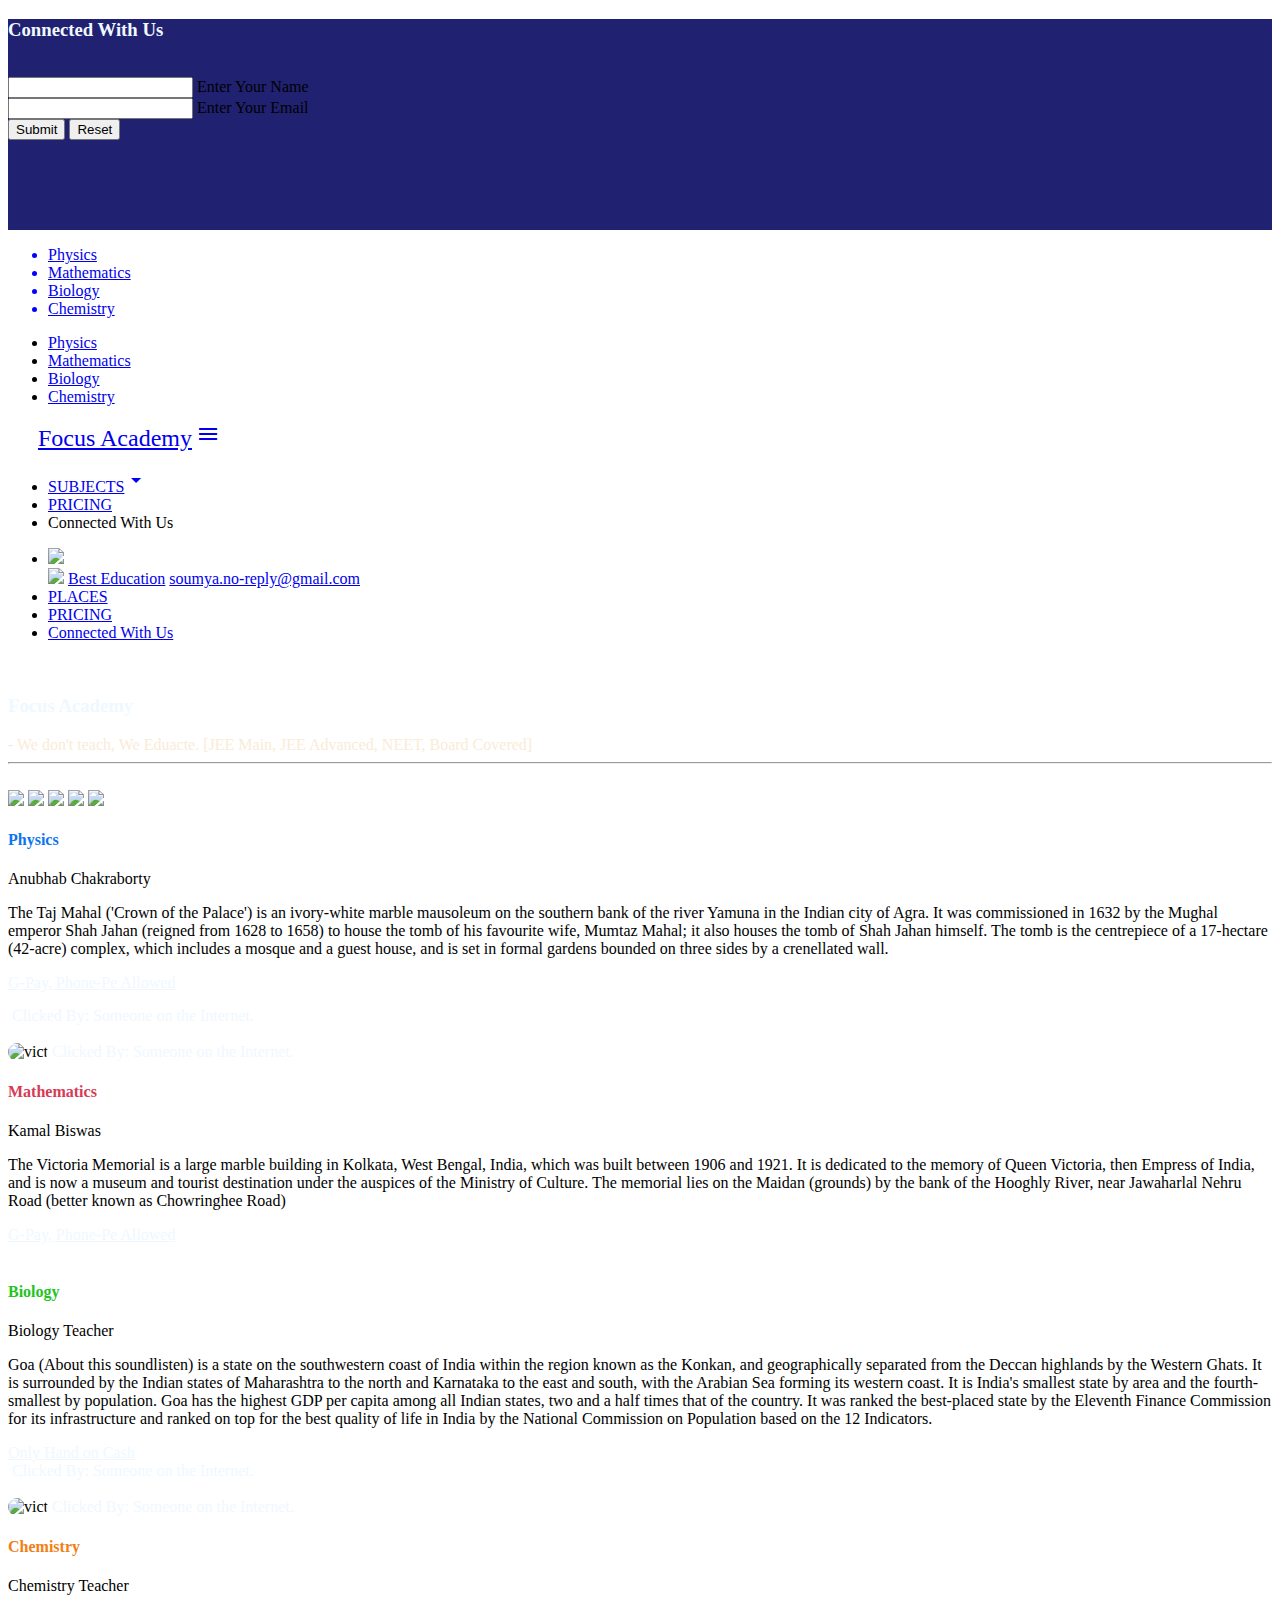
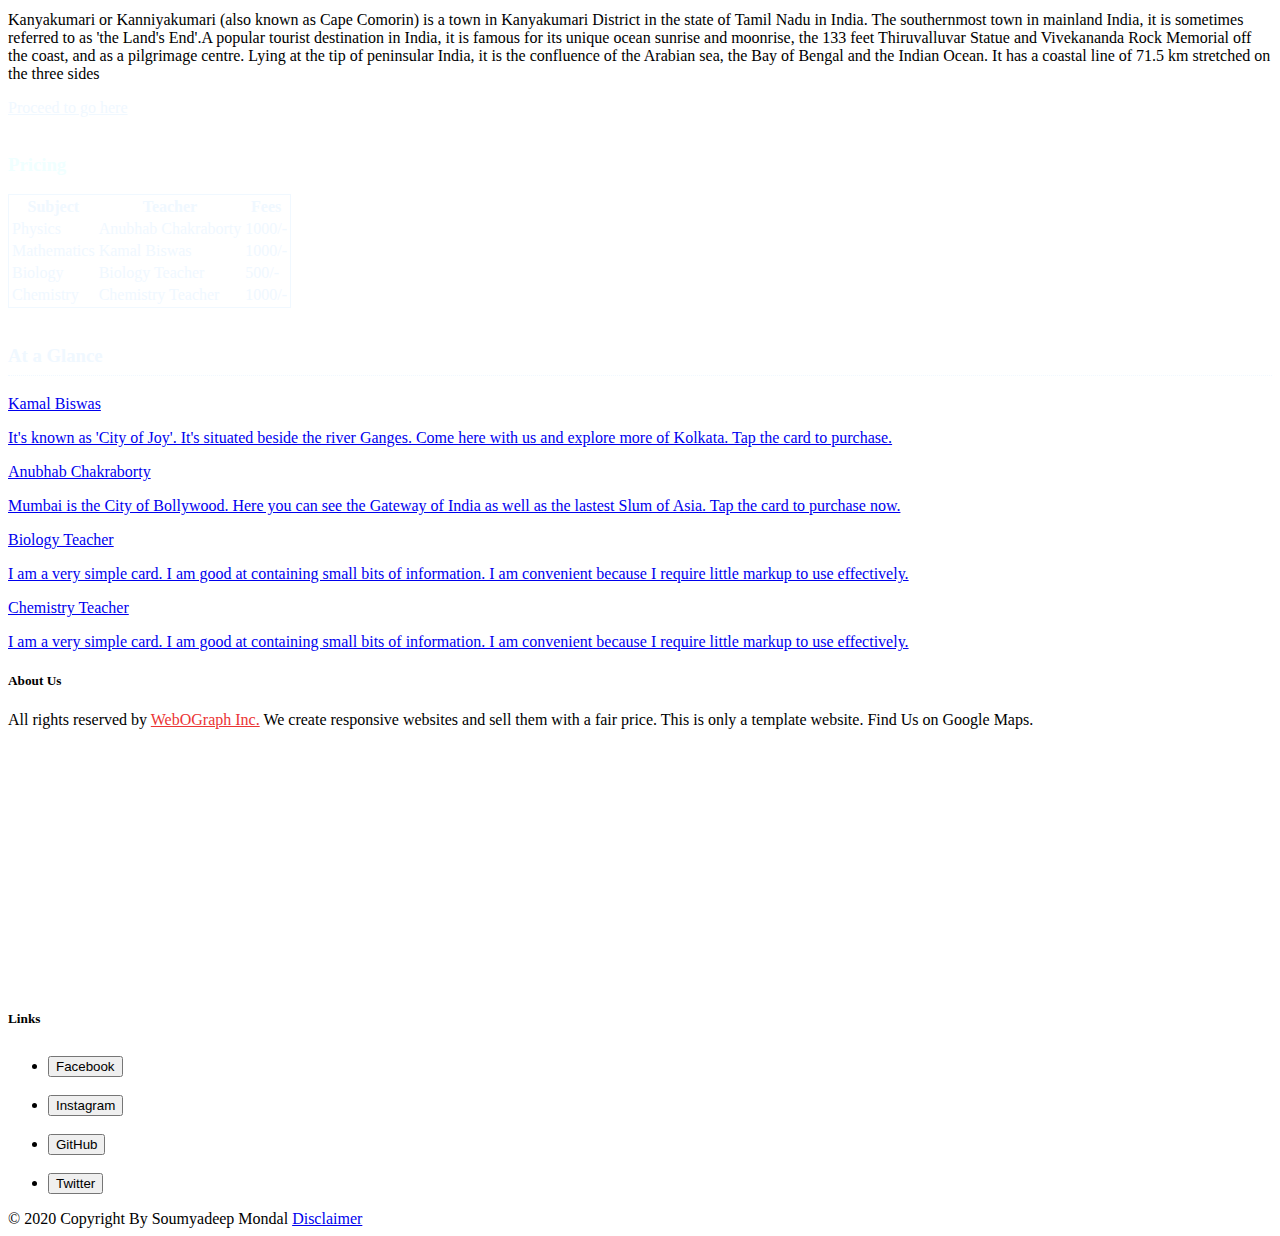
==== index.html @ 67f389a5 "[1.0.2] Title from tabBar Changed." ====
<!DOCTYPE html>
<html lang="en">

<head>
    <meta charset="UTF-8">
    <meta name="viewport" content="width=device-width, initial-scale=1.0">
    <title>Focus Academy</title>
    <script src="./materialize/css-js/jquery.min.js"></script>
    <link rel="stylesheet" href="./materialize/css-js/materialize.min.css">
    <script src="./materialize/css-js/materialize.min.js"></script>
    <script src="./materialize/css-js/smooth-scroll.js"></script>
    <script src="./main.js"></script>
    <link href="https://fonts.googleapis.com/icon?family=Material+Icons" rel="stylesheet">
    <link rel="stylesheet" href="./style.css">
</head>

<body>

    <!-- Modal Structure -->
    <div id="modal1" class="modal" style="background-color: rgb(33, 33, 114);">
        <div class="modal-content">
            <div class="container">
                <form action="#">
                    <h3 style="color: aliceblue;" class="center">Connected With Us</h3>
                    <div class="divider"></div>
                    <br>
                    <div class="row">
                        <div class="input-field col l6 s12">
                            <input id="first_name" type="text" class="validate" style="color: aliceblue;" required>
                            <label class="active" for="first_name">Enter Your Name</label>
                        </div>
                        <div class="input-field col l6 s12">
                            <input id="Email" type="text" class="validate" style="color: aliceblue;" required>
                            <label class="active" for="Email">Enter Your Email</label>
                        </div>
                    </div>
                    <div class="btns" style="padding-bottom: 90px;">
                        <button class="btn waves-effect green left" type="submit">Submit</button>
                        <button class="btn waves-effect red right" type="reset">Reset</button>
                    </div>
                </form>
            </div>
        </div>
    </div>

    <!-- Dropdown Structure -->
    <ul id="dropdown1" class="dropdown-content" style="color: blue;">
        <li><a href="#phy">Physics</a></li>
        <li><a href="#math">Mathematics</a></li>
        <li><a href="#bio">Biology</a></li>
        <li><a href="#chem">Chemistry</a></li>
    </ul>

    <!-- Dropdown Structure For mobile -->
    <ul id="dropdown2" class="dropdown-content">
        <li><a href="#phy">Physics</a></li>
        <li><a href="#math">Mathematics</a></li>
        <li><a href="#bio">Biology</a></li>
        <li><a href="#chem">Chemistry</a></li>
    </ul>
    <nav>
        <div class="nav-wrapper">
            <a href="#!" class="brand-logo" style="padding-left: 30px; font-family: 'Lobster', cursive; font-size: 1.5rem;">Focus Academy</a>
            <a href="#" data-target="mobile-demo" class="sidenav-trigger"><i class="material-icons">menu</i></a>
            <ul class="right hide-on-med-and-down">
                <li><a class="dropdown-trigger" href="#!" data-target="dropdown1">SUBJECTS<i
                            class="material-icons right">arrow_drop_down</i></a></li>
                <li><a href="#pricing">PRICING</a></li>
                <li><a data-target="modal1" class="modal-trigger">Connected With Us</a></li>
            </ul>
        </div>

        <!--For Mobile View-->
        <ul class="sidenav" id="mobile-demo">

            <li>
                <div class="user-view">
                    <div class="background">
                        <img src="./img/background-with-tourist.jpg" style="width: 100%;">
                    </div>
                    <a href="#"><img class="circle" src="./ico/icons8-paper-plane-100.png"></a>
                    <a href="#"><span class="blue-text name">Best Education</span></a>
                    <a href="#email"><span class="red-text email">soumya.no-reply@gmail.com</span></a>
                </div>
            </li>

            <li><a class="dropdown-trigger waves-effect waves-red" href="#!" data-target="dropdown2">PLACES</a></li>
            <li><a href="#pricing" class="waves-effect waves-green">PRICING</a></li>
            <li><a href="./form.html" class="waves-effect waves-yellow">Connected With Us</a></li>
        </ul>

    </nav>

    <br>

    <div class="container">
        <h3 style="color: aliceblue">Focus Academy</h3>
        <span style="color: antiquewhite; font-size: 20;">- We don't teach, We Eduacte. [JEE Main, JEE Advanced, NEET, Board Covered]</span>
        <hr>
    </div>

    <br>

    <div class="carousel">
        <a class="carousel-item" href="#one!"><img src="./img/airplane.jpg"></a>
        <a class="carousel-item" href="#two!"><img src="./img/background-with-tourist.jpg"></a>
        <a class="carousel-item" href="#three!"><img src="./img/goa.jpg"></a>
        <a class="carousel-item" href="#four!"><img src="./img/Maharashtra_Tourism.jpg"></a>
        <a class="carousel-item" href="#five!"><img src="./img/Nalanda_University_India_ruins.jpg"></a>
    </div>

    <div class="container">
        <section id="phy">
            <div class="row">
                <div class="col l4 s12">
                    <h4 style="color: rgb(12, 117, 238);"><strong>Physics</strong></h4>
                    <div class="divider"></div>

                    <div class="card blue darken-1" style="border-radius: 20px">
                        <div class="card-content white-text">
                            <span class="card-title">Anubhab Chakraborty</span>
                            <div class="divider"></div>
                            <p>The Taj Mahal ('Crown of the Palace') is an ivory-white marble mausoleum on the southern
                                bank of the river Yamuna in the Indian city of Agra. It was commissioned in 1632 by the
                                Mughal emperor Shah Jahan (reigned from 1628 to 1658) to house the tomb of his favourite
                                wife, Mumtaz Mahal; it also houses the tomb of Shah Jahan himself. The tomb is the
                                centrepiece of a 17-hectare (42-acre) complex, which includes a mosque and a guest
                                house, and is set in formal gardens bounded on three sides by a crenellated wall.</p>
                        </div>
                        <div class="card-action" style="border-radius: 20px">
                            <a href="#" class="waves-effect waves-yellow" style="color: aliceblue;">G-Pay, Phone-Pe
                                Allowed</a>
                        </div>
                    </div>


                </div>
                <div class="col l8 s12" style="padding-top: 15px;">
                    <img src="./img/tajmahal.jpg" alt="" style="width: 100%; border-radius: 20px;">
                    <span style="color: aliceblue;">Clicked By: Someone on the Internet.</span>
                </div>
            </div>
        </section>


        <div class="divider"></div>
        <br>

        <section id="math">
            <div class="row">
                <div class="col l8 s12">
                    <img src="./img/victoria.jfif" alt="vict" style="width: 100%; border-radius: 20px;">
                    <span style="color: aliceblue;">Clicked By: Someone on the Internet.</span>
                </div>
                <div class="col l4 s12">
                    <h4 style="color: rgb(214, 59, 85);"><strong>Mathematics</strong></h4>
                    <div class="divider"></div>

                    <div class="card pink darken-1" style="border-radius: 20px">
                        <div class="card-content white-text">
                            <span class="card-title">Kamal Biswas</span>
                            <div class="divider"></div>
                            <p>The Victoria Memorial is a large marble building in Kolkata, West Bengal, India, which
                                was built between 1906 and 1921. It is dedicated to the memory of Queen Victoria, then
                                Empress of India, and is now a museum and tourist destination under the auspices of the
                                Ministry of Culture. The memorial lies on the Maidan (grounds) by the bank of the
                                Hooghly River, near Jawaharlal Nehru Road (better known as Chowringhee Road)</p>
                        </div>
                        <div class="card-action" style="border-radius: 20px">
                            <a href="#" class="waves-effect" style="color: aliceblue;">G-Pay, Phone-Pe Allowed</a>
                        </div>
                    </div>
                </div>
            </div>
        </section>

        <div class="divider"></div>
        <br>

        <section id="bio">
            <div class="row">
                <div class="col l4 s12">
                    <h4 style="color: rgb(31, 196, 31);"><strong>Biology</strong></h4>
                    <div class="divider"></div>

                    <div class="card green darken-1" style="border-radius: 20px">
                        <div class="card-content white-text">
                            <span class="card-title">Biology Teacher</span>
                            <div class="divider"></div>
                            <p>Goa (About this soundlisten) is a state on the southwestern coast of India within the
                                region known as the Konkan, and geographically separated from the Deccan highlands by
                                the Western Ghats. It is surrounded by the Indian states of Maharashtra to the north and
                                Karnataka to the east and south, with the Arabian Sea forming its western coast. It is
                                India's smallest state by area and the fourth-smallest by population. Goa has the
                                highest GDP per capita among all Indian states, two and a half times that of the
                                country. It was ranked the best-placed state by the Eleventh Finance Commission for its
                                infrastructure and ranked on top for the best quality of life in India by the National
                                Commission on Population based on the 12 Indicators.</p>
                        </div>
                        <div class="card-action" style="border-radius: 20px">
                            <a href="#" class="waves-effect waves-yellow" style="color: aliceblue;">Only Hand on
                                Cash</a>
                        </div>
                    </div>
                </div>
                <div class="col l8 s12">
                    <img src="./img/goa.jpg" alt="" style="width: 100%; border-radius: 20px;">
                    <span style="color: aliceblue;">Clicked By: Someone on the Internet.</span>
                </div>
            </div>
        </section>


        <div class="divider"></div>
        <br>

        <section id="chem">
            <div class="row">
                <div class="col l8 s12">
                    <img src="./img/knnykmri.cms" alt="vict" style="width: 100%; border-radius: 20px;">
                    <span style="color: aliceblue;">Clicked By: Someone on the Internet.</span>
                </div>
                <div class="col l4 s12">
                    <h4 style="color: rgb(241, 127, 21);"><strong>Chemistry</strong></h4>
                    <div class="divider"></div>

                    <div class="card orange darken-1" style="border-radius: 20px">
                        <div class="card-content white-text">
                            <span class="card-title">Chemistry Teacher</span>
                            <div class="divider"></div>
                            <p>Kanyakumari or Kanniyakumari (also known as Cape Comorin) is a town in Kanyakumari
                                District in the state of Tamil Nadu in India. The southernmost town in mainland India,
                                it is sometimes referred to as 'the Land's End'.A popular tourist destination in India,
                                it is famous for its unique ocean sunrise and moonrise, the 133 feet Thiruvalluvar
                                Statue and Vivekananda Rock Memorial off the coast, and as a pilgrimage centre. Lying at
                                the tip of peninsular India, it is the confluence of the Arabian sea, the Bay of Bengal
                                and the Indian Ocean. It has a coastal line of 71.5 km stretched on the three sides</p>
                        </div>
                        <div class="card-action" style="border-radius: 20px">
                            <a href="#" class="waves-effect" style="color: aliceblue;">Proceed to go here</a>
                        </div>
                    </div>
                </div>
            </div>
        </section>
    </div>


        <!-- <div class="divider"></div>
    <br>

    <section id="bihar">
      <div class="row">
        <div class="col l4 s12">
            <h4 style="color: rgb(37, 187, 192);"><strong>Bihar</strong></h4>
            <div class="divider"></div>

            <div class="card cyan darken-1" style="border-radius: 20px">
                <div class="card-content white-text">
                  <span class="card-title">Nalanda University</span>
                  <div class="divider"></div>
                  <p>Nalanda was an ancient Mahavihara, a revered Buddhist monastery which also served as a renowned centre of learning, in the ancient kingdom of Magadha (modern-day Bihar) in India. The ancient university of Nalanda obtained significant fame, prestige and relevance during ancient times, and rose to legendary status due to its contribution to the emergence of India as a great power around the fourth century. The site is located about 95 kilometres (59 mi) southeast of Patna near the city of Bihar Sharif, and was one of the greatest centres of learning from the fifth century CE to c. 1200 CE. Today, it is a UNESCO World Heritage Site.</p>
                </div>
                <div class="card-action" style="border-radius: 20px">
                  <a href="#" class="waves-effect waves-yellow" style="color: aliceblue;">Proceed to go here</a>
                </div>
              </div>
        </div>
        <div class="col l8 s12">
            <img src="./img/Nalanda_University_India_ruins.jpg" alt="" style="width: 100%; border-radius: 20px;">
            <span style="color: aliceblue;">Clicked By: Someone on the Internet.</span>
        </div>
    </div>
    </section>
    

    <div class="divider"></div>
    <br>

    <section id="rajas">
      <div class="row">
        <div class="col l8 s12">
            <img src="./img/rajasthan-tourism.jpg" alt="vict" style="width: 100%; border-radius: 20px;">
            <span style="color: aliceblue;">Clicked By: Someone on the Internet.</span>
        </div>
        <div class="col l4 s12">
            <h4 style="color: rgb(241, 127, 21);"><strong>Rajasthan</strong></h4>
            <div class="divider"></div>

            <div class="card amber darken-3" style="border-radius: 20px">
                <div class="card-content white-text">
                  <span class="card-title">Swarna Mandir</span>
                  <div class="divider"></div>
                  <p>The Darbār Sahib, meaning "exalted court" (Punjabi pronunciation: [d̪əɾᵊbaːɾᵊ saːɦ(ɪ)bᵊ]) or Harmandir Sahib, meaning "abode of God" (Punjabi pronunciation: [ɦəɾᵊmən̪d̪əɾᵊ saːɦ(ɪ)bᵊ]), also known as Golden Temple, is a Gurdwara located in the city of Amritsar, Punjab, India. It is the preeminent spiritual site of Sikhism.</p>
                </div>
                <div class="card-action" style="border-radius: 20px">
                  <a href="#" class="waves-effect" style="color: aliceblue;">Proceed to go here</a>
                </div>
              </div>
        </div>
    </div>
    </section>
    

    <div class="divider"></div>
    <br>

    <section id="maha">
      <div class="row">
        <div class="col l4 s12">
            <h4 style="color: rgb(18, 194, 156);"><strong>Maharashtra</strong></h4>
            <div class="divider"></div>

            <div class="card cyan darken-1" style="border-radius: 20px">
                <div class="card-content white-text">
                  <span class="card-title">Gateway Of India</span>
                  <div class="divider"></div>
                  <p>The Gateway of India is an arch-monument built in the early twentieth century in the city of Mumbai, in the Indian state of Maharashtra. It was erected to commemorate the landing in December 1911 at Apollo Bunder, Mumbai (then Bombay) of King-Emperor George V and Queen-Empress Mary, the first British monarch to visit India. At the time of the royal visit, the gateway was not yet built, and a cardboard structure greeted the monarch. The foundation stone was laid in March 1913 for a monument built in the Indo-Saracenic style, incorporating elements of 16th-century Marathi architecture. The final design of the monument by architect George Wittet was sanctioned only in 1914, and construction was completed in 1924. The structure is a triumphal arch made of basalt, which is 26 metres (85 feet) high.</p>
                </div>
                <div class="card-action" style="border-radius: 20px">
                  <a href="#" class="waves-effect waves-yellow" style="color: aliceblue;">Proceed to go here</a>
                </div>
              </div>
        </div>
        <div class="col l8 s12">
            <img src="./img/maharastra.cms" alt="" style="width: 100%; border-radius: 20px;">
            Clicked By: Someone on the Internet.
        </div>
    </div>
    </section>
    
  </div> -->

        <div class="divider"></div>
        <br>

        <section id="pricing">
            <div class="container">
                <h3 style="color:azure">Pricing</h3>

                <table class="responsive-table highlight centered"
                    style="color: aliceblue; border: 1px solid; border-color: aliceblue;">
                    <thead class="blue">
                        <tr>
                            <th>Subject</th>
                            <th>Teacher</th>
                            <th>Fees</th>
                        </tr>
                    </thead>

                    <tbody>
                        <tr>
                            <td>Physics</td>
                            <td>Anubhab Chakraborty</td>
                            <td>1000/-</td>
                        </tr>
                        <tr>
                            <td>Mathematics</td>
                            <td>Kamal Biswas</td>
                            <td>1000/-</td>
                        </tr>
                        <tr>
                            <td>Biology</td>
                            <td>Biology Teacher</td>
                            <td>500/-</td>
                        </tr>
                        <tr>
                            <td>Chemistry</td>
                            <td>Chemistry Teacher</td>
                            <td>1000/-</td>
                        </tr>
                    </tbody>
                </table>
                <div class="divider"></div>
            </div>
        </section>
        <br>
        <div class="divider"></div>


        <section id="glance">
            <div class="container">
                <h3 style="color: aliceblue; border-bottom: 1px dotted; padding-bottom: 8px;" class="center">At a Glance
                </h3>
                <div class="carousel">
                    <a class="carousel-item" href="#one!">

                        <div class="card red darken-1">
                            <div class="card-content white-text">
                                <span class="card-title">Kamal Biswas</span>
                                <div class="divider"></div>
                                <p>It's known as 'City of Joy'. It's situated beside the river Ganges. Come here with us
                                    and explore more of Kolkata. Tap the card to purchase.</p>
                            </div>
                        </div>

                    </a>
                    <a class="carousel-item" href="#two!">
                        <div class="card blue darken-1">
                            <div class="card-content white-text">
                                <span class="card-title">Anubhab Chakraborty</span>
                                <div class="divider"></div>
                                <p>Mumbai is the City of Bollywood. Here you can see the Gateway of India as well as the
                                    lastest Slum of Asia. Tap the card to purchase now.</p>
                            </div>
                        </div>
                    </a>
                    <a class="carousel-item" href="#three!">
                        <div class="card green darken-1">
                            <div class="card-content white-text">
                                <span class="card-title">Biology Teacher</span>
                                <div class="divider"></div>
                                <p>I am a very simple card. I am good at containing small bits of information.
                                    I am convenient because I require little markup to use effectively.</p>
                            </div>
                        </div>
                    </a>
                    <a class="carousel-item" href="#three!">
                        <div class="card purple darken-1">
                            <div class="card-content white-text">
                                <span class="card-title">Chemistry Teacher</span>
                                <div class="divider"></div>
                                <p>I am a very simple card. I am good at containing small bits of information.
                                    I am convenient because I require little markup to use effectively.</p>
                            </div>
                        </div>
                    </a>
                </div>
            </div>
        </section>



        <footer class="page-footer blue darken-3">
            <div class="container">
                <div class="row">
                    <div class="col l6 s12">
                        <h5 class="white-text">About Us</h5>
                        <div class="divider"></div>
                        <p class="grey-text text-lighten-4">All rights reserved by <a href="https://soumya-99.github.io/Portfolio-Soumyadeep/"
                                style="color: rgb(235, 52, 52);">WebOGraph Inc.</a> We create responsive websites and
                            sell them with a fair price. This is only a template website. Find Us on Google Maps.</p>
                        <iframe
                            src="https://www.google.com/maps/embed?pb=!1m14!1m12!1m3!1d14723.466620256018!2d88.33379029999999!3d22.69600735!2m3!1f0!2f0!3f0!3m2!1i1024!2i768!4f13.1!5e0!3m2!1sen!2sin!4v1590397038411!5m2!1sen!2sin"
                            width="800" height="800" frameborder="0" style="height: 240px; width: 290px;"
                            allowfullscreen="" aria-hidden="false" tabindex="0">
                        </iframe>
                    </div>
                    <div class="col l4 offset-l2 s12">
                        <h5 class="white-text">Links</h5>
                        <div class="divider"></div>
                        <ul>
                            <li style="padding-top: 6px;"><a class="grey-text text-lighten-3"
                                    href="https://www.facebook.com/soumyadeep.mondal.984/"><Button
                                        class="btn waves-effect blue pulse">Facebook</Button></a></li>
                            <br>
                            <li><a class="grey-text text-lighten-3"
                                    href="https://www.instagram.com/m0ndal.s0umyadeep/"><Button
                                        class="btn waves-effect red darken-1 pulse">Instagram</Button></a></li>
                            <br>
                            <li><a class="grey-text text-lighten-3" href="https://github.com/soumya-99"><Button
                                        class="btn waves-effect green darken-1 pulse">GitHub</Button></a></li>
                            <br>
                            <li><a class="grey-text text-lighten-3" href="#!"><Button
                                        class="btn waves-effect orange pulse">Twitter</Button></a></li>
                        </ul>
                    </div>
                </div>
            </div>
            <div class="footer-copyright">
                <div class="container">
                    © 2020 Copyright By Soumyadeep Mondal
                    <a class="grey-text text-lighten-4 right" href="#!">Disclaimer</a>
                </div>
            </div>
        </footer>

</body>

</html>
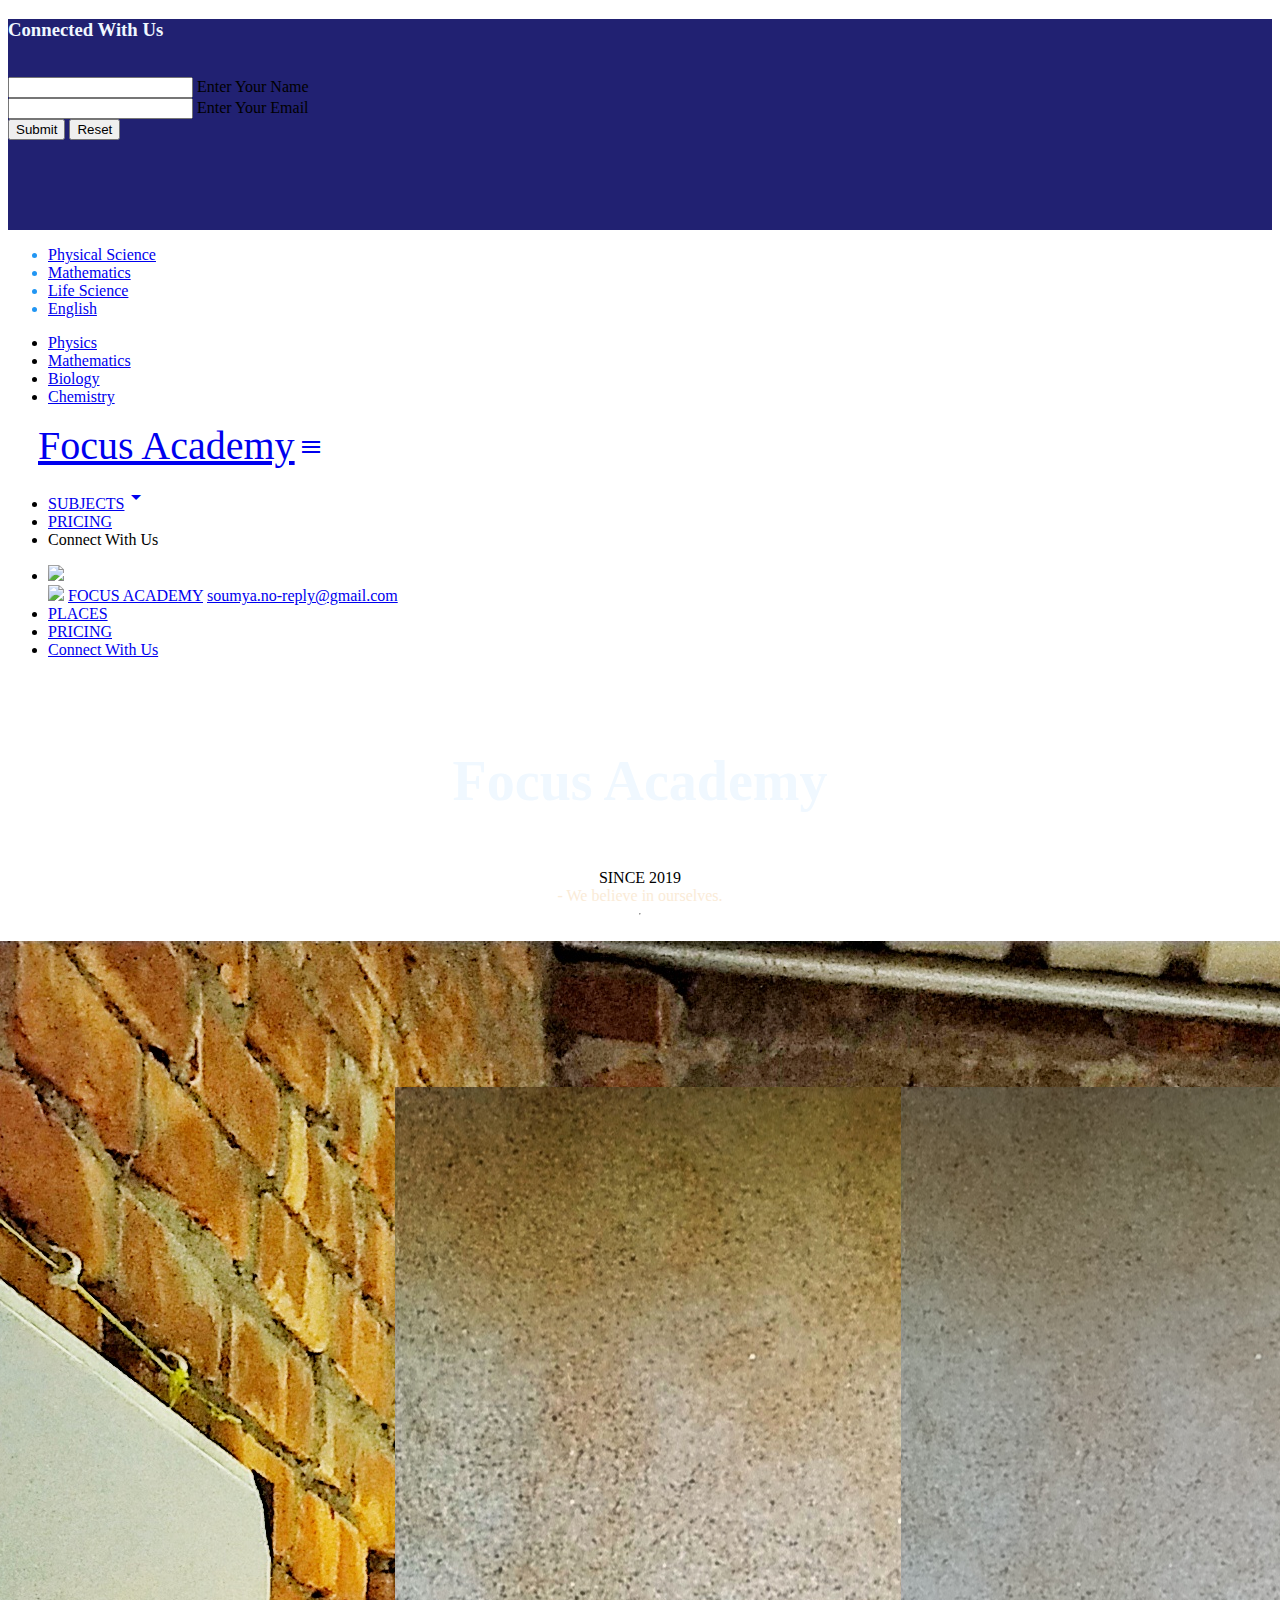
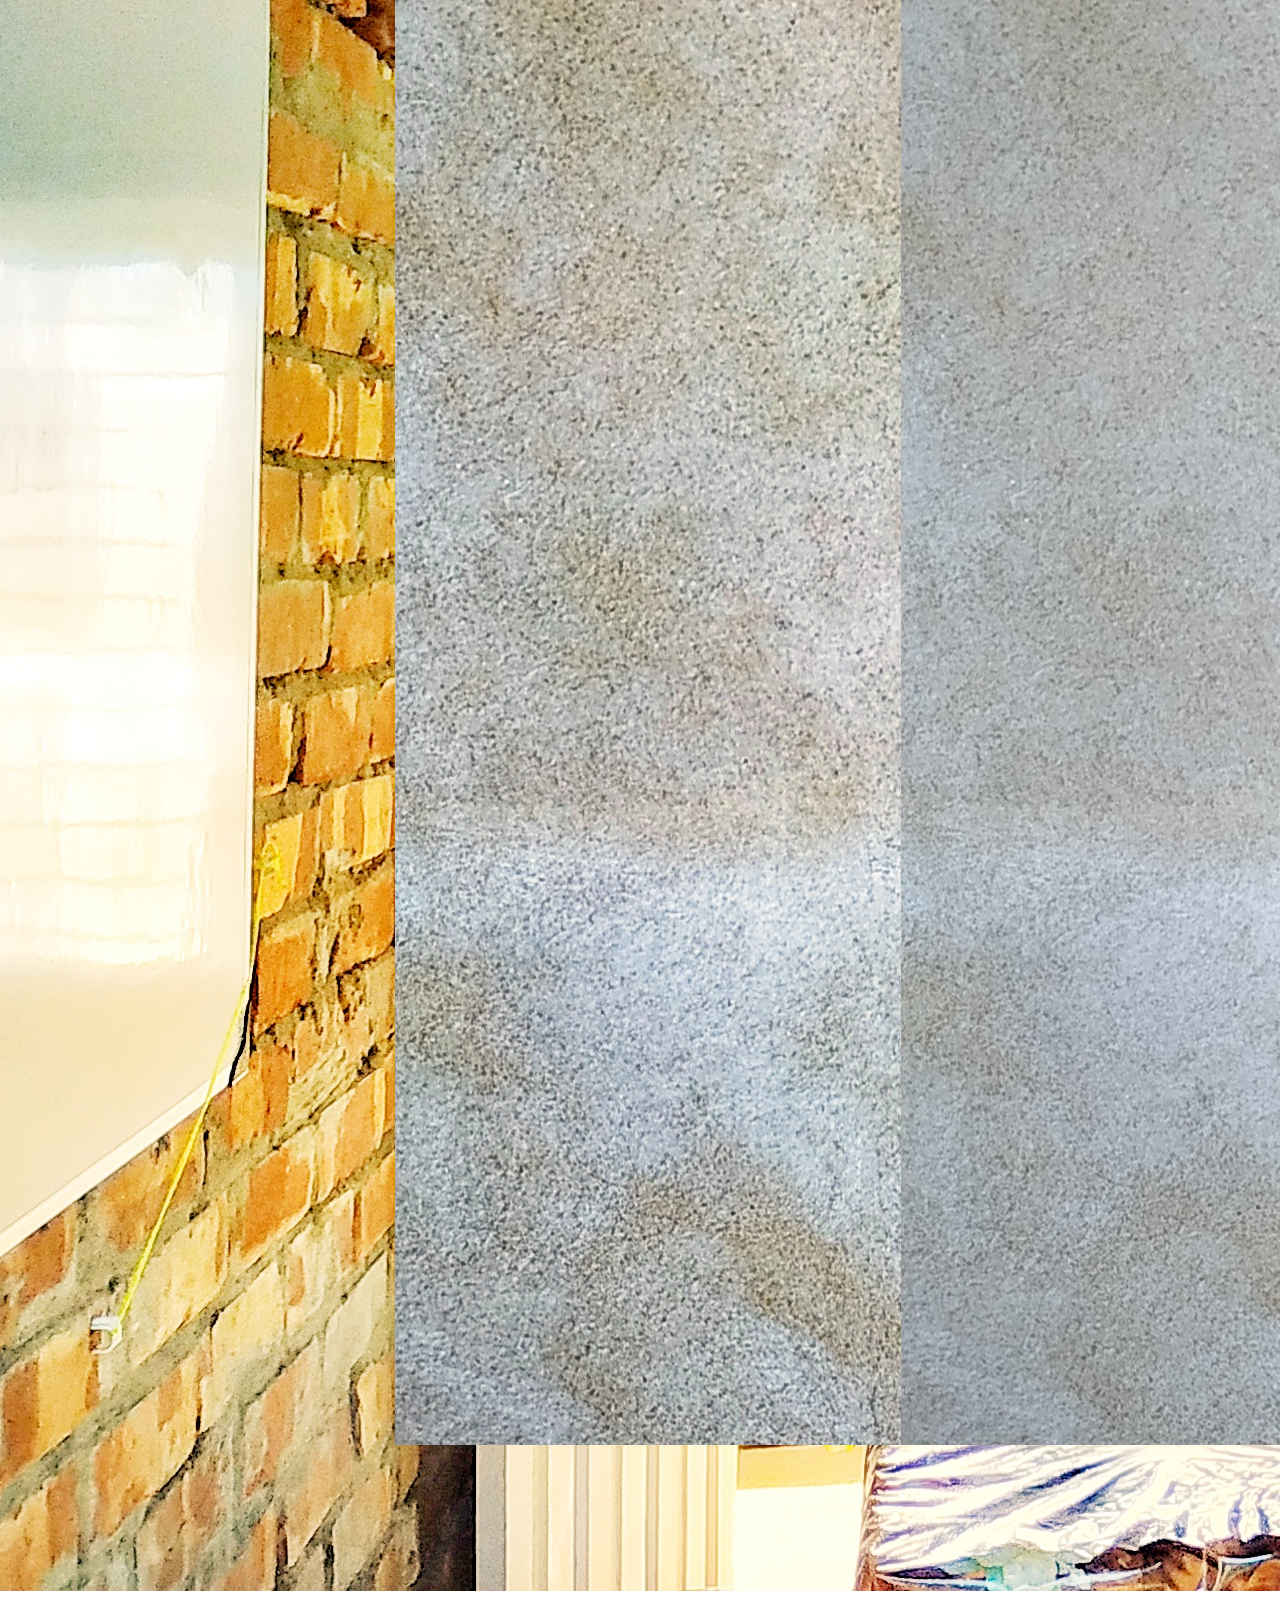
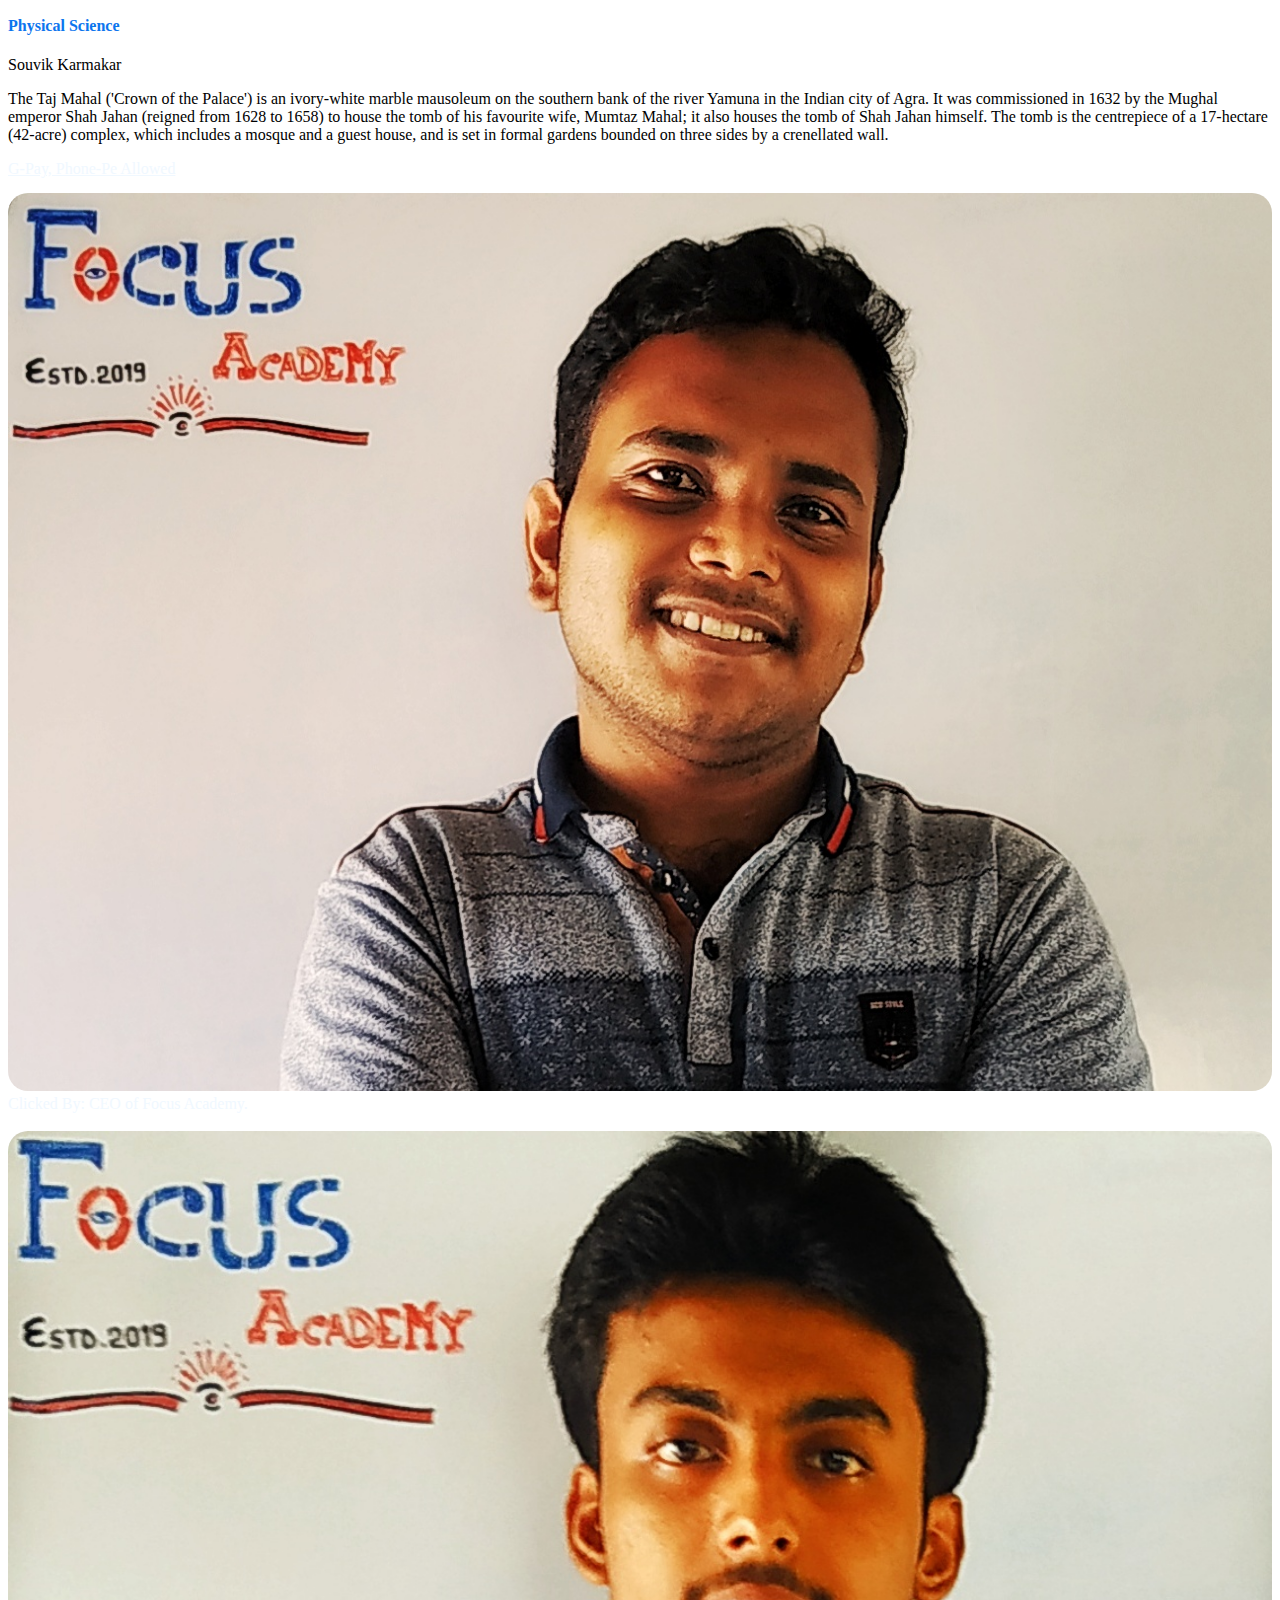
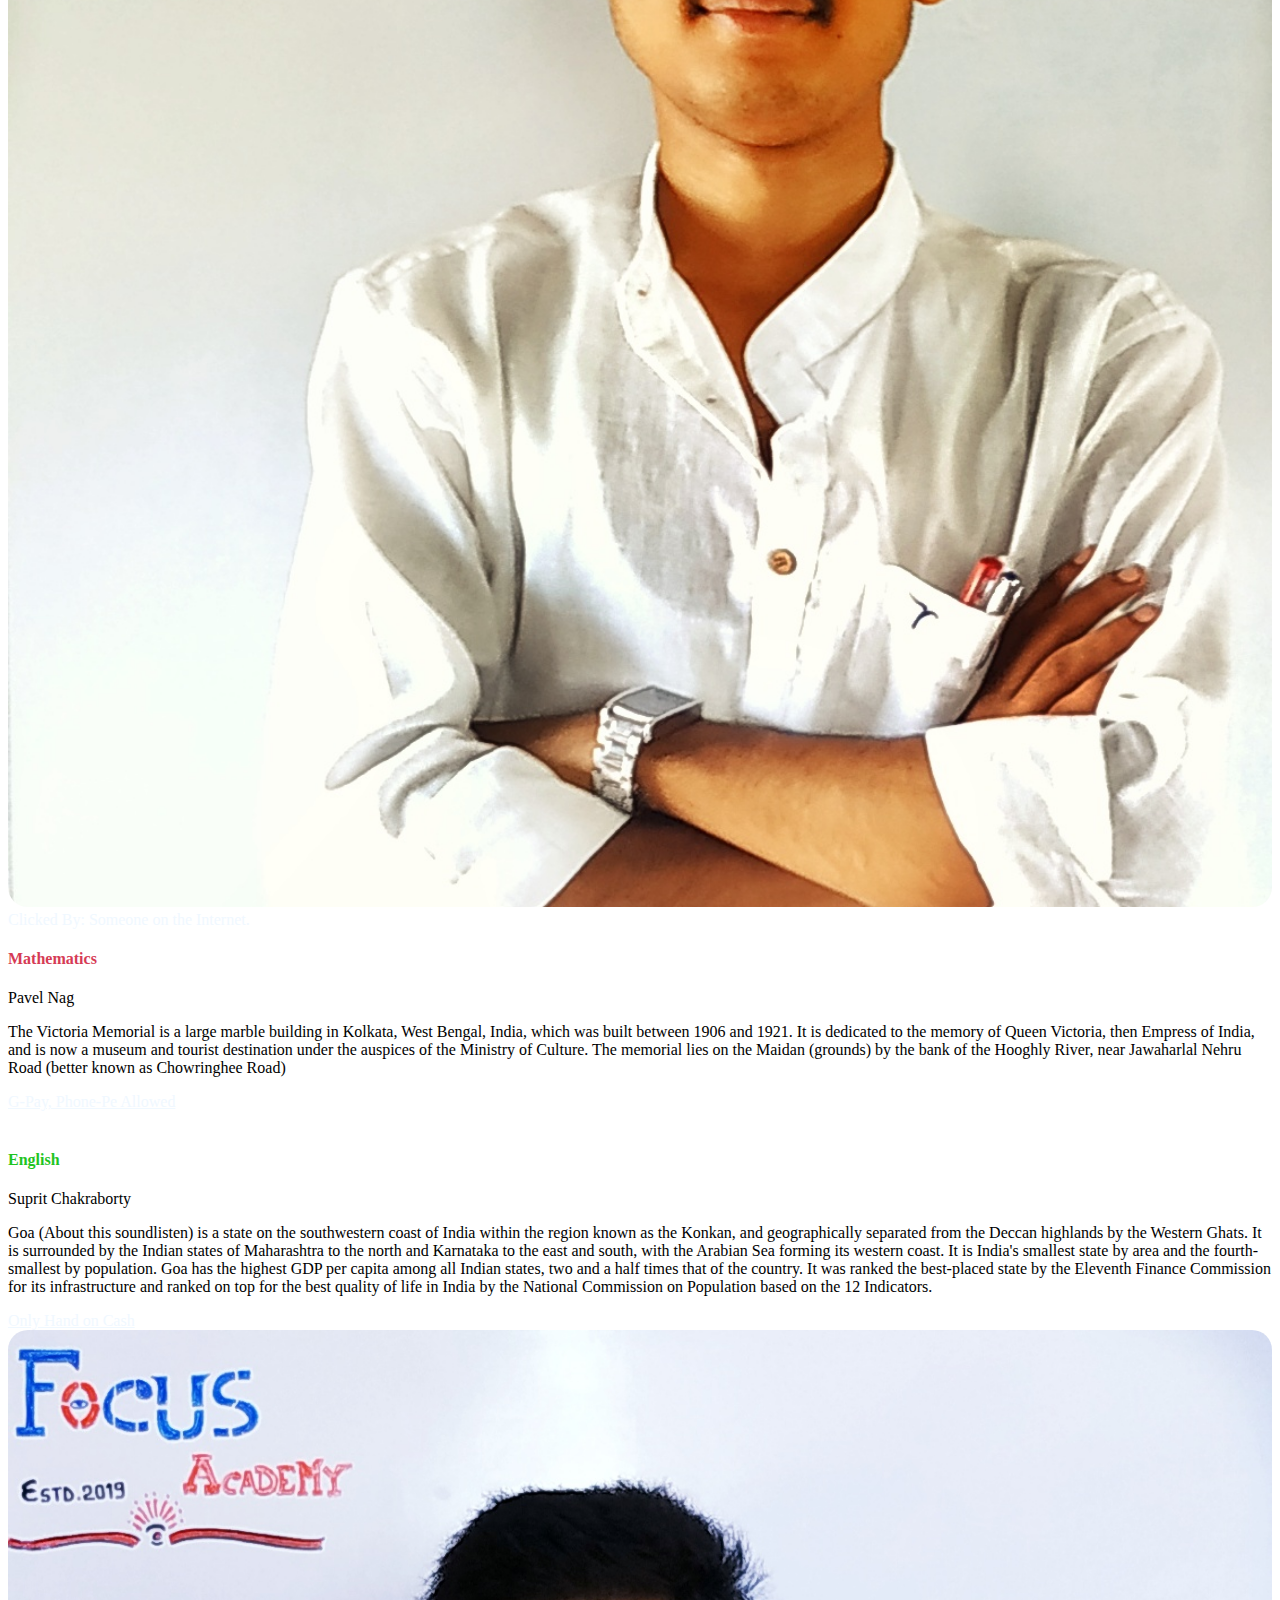
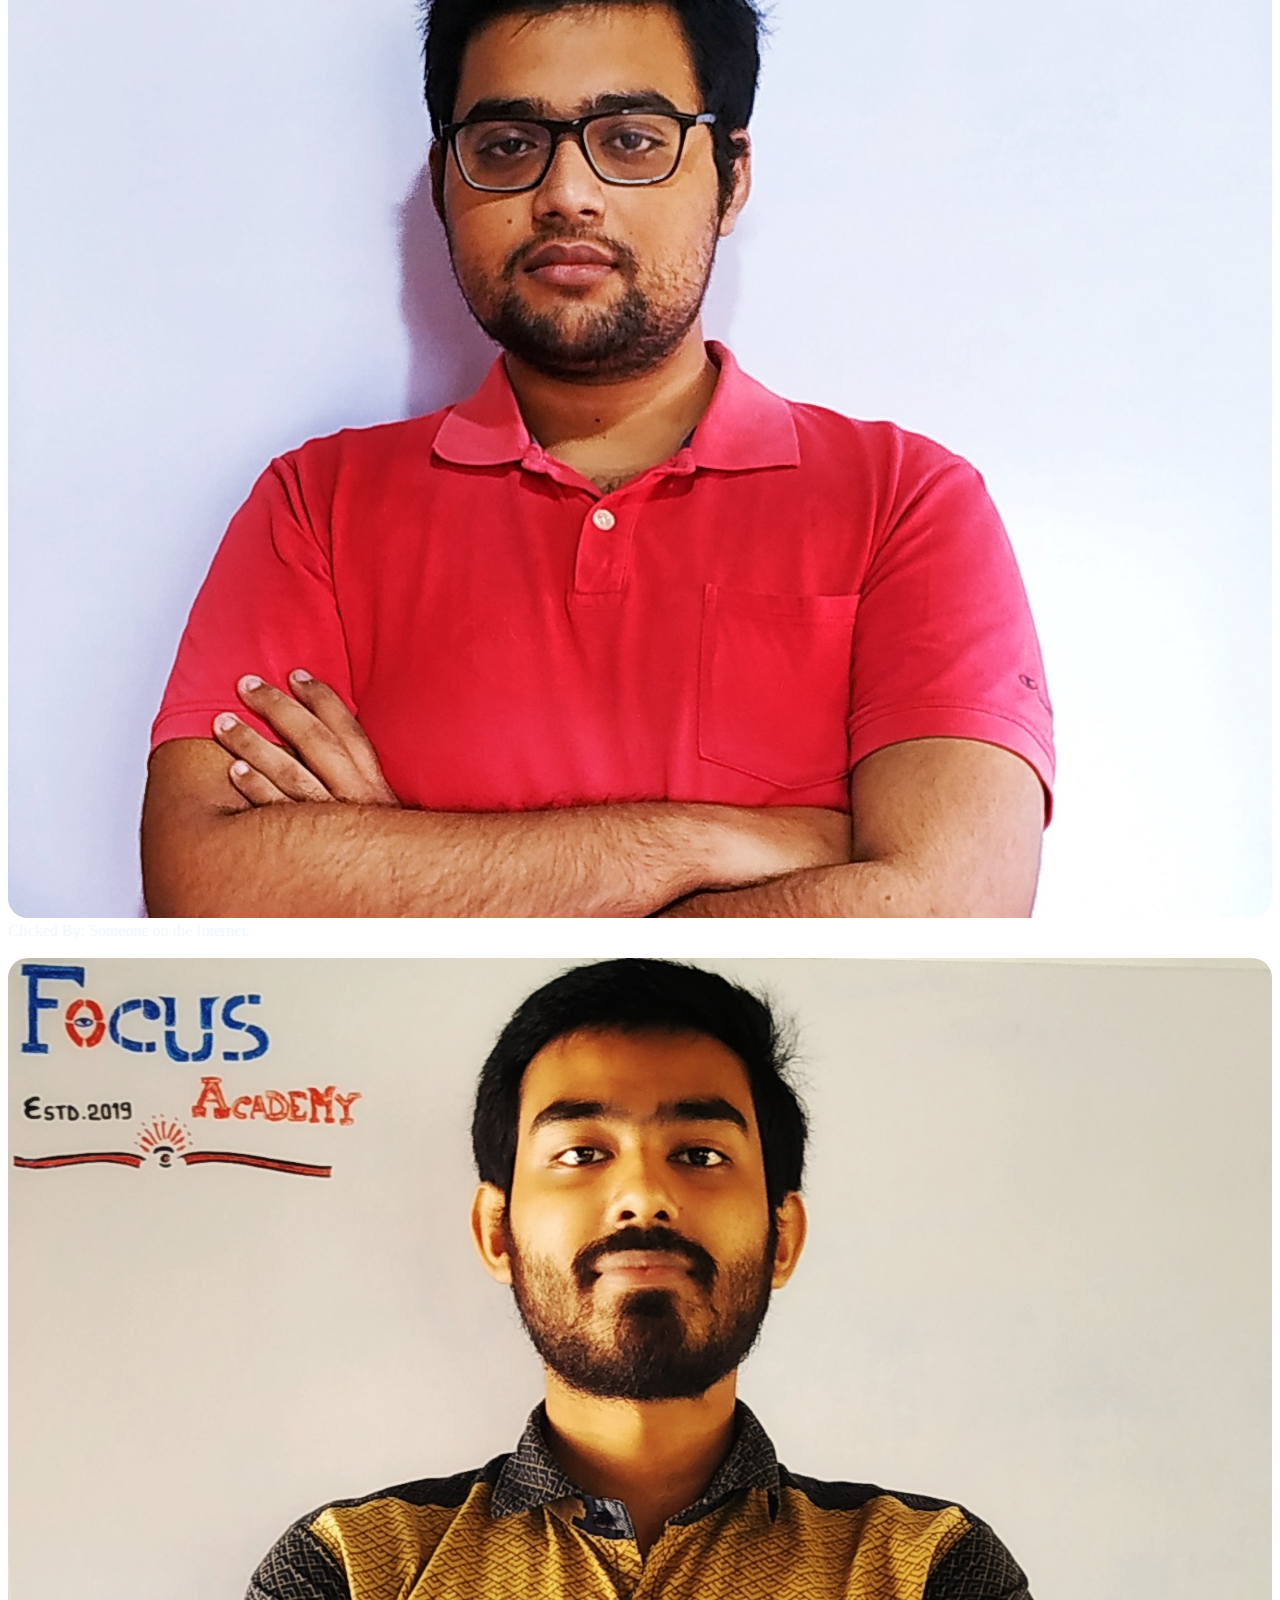
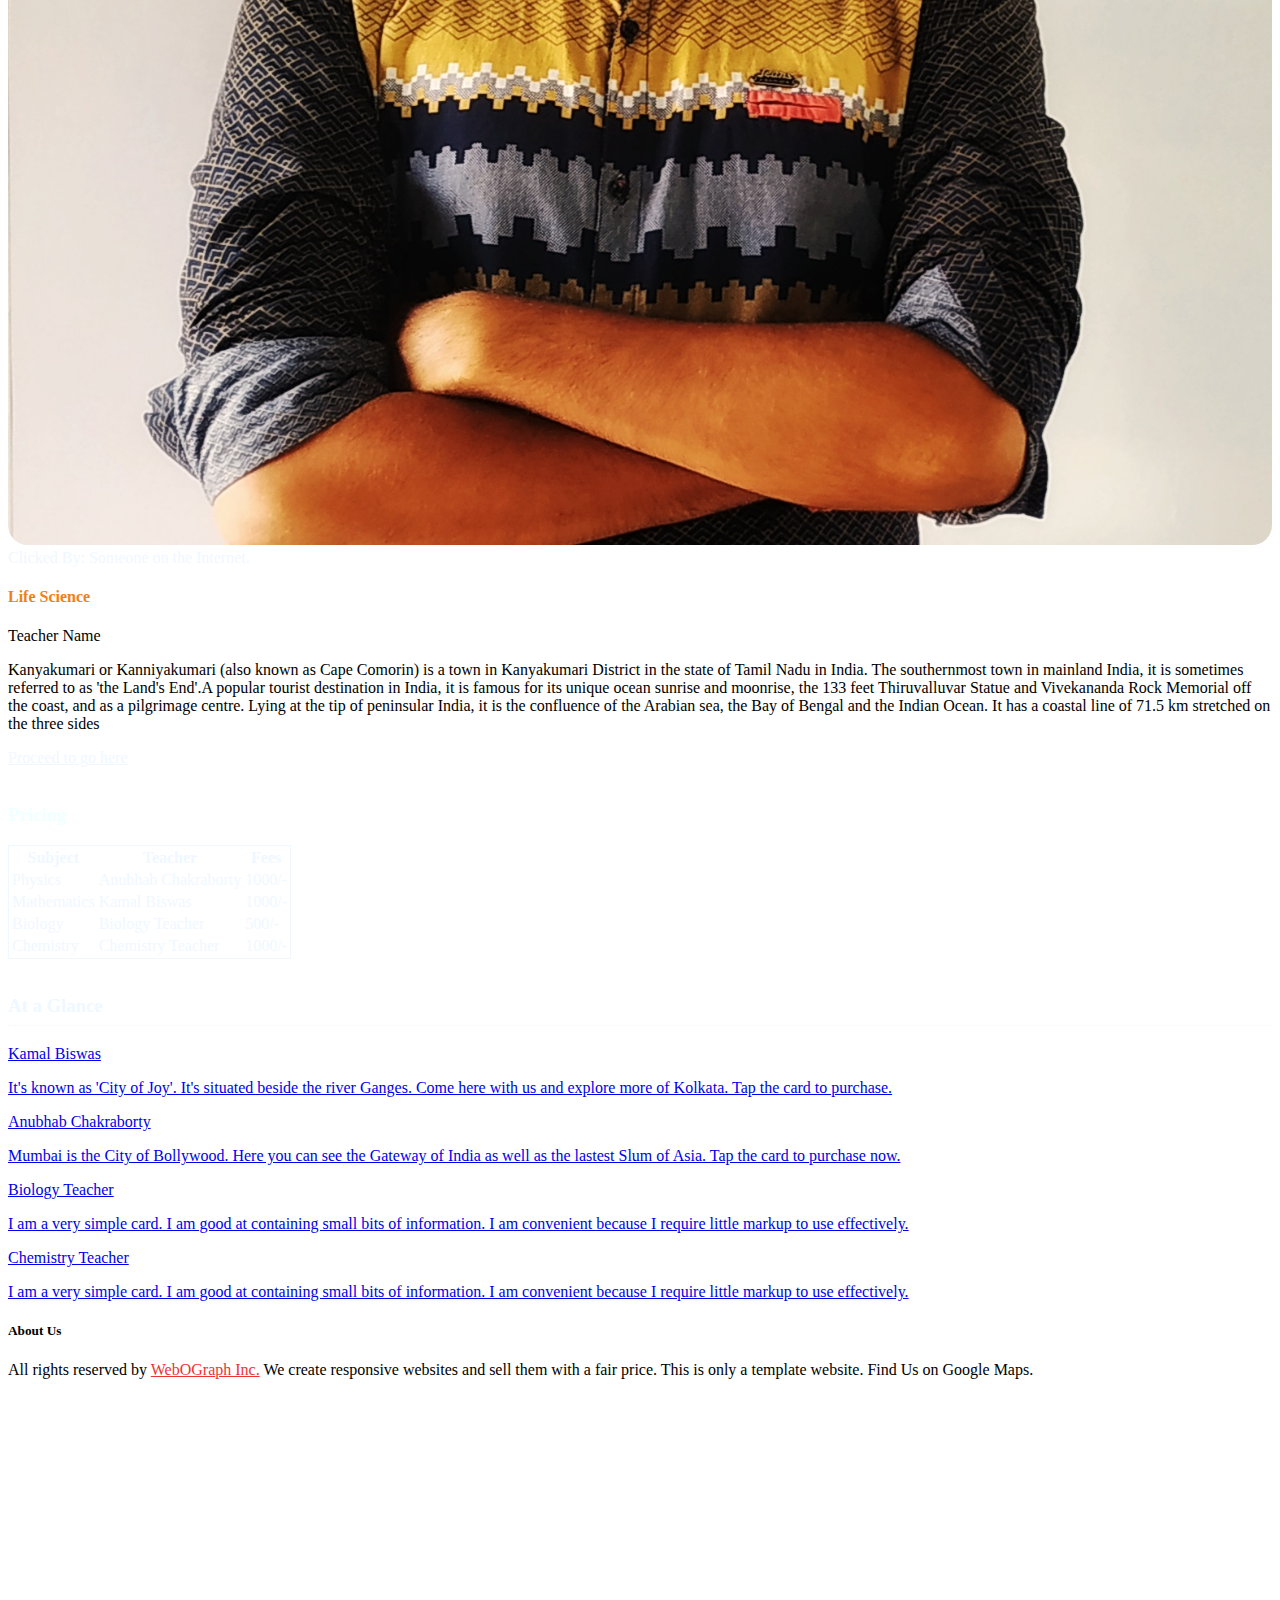
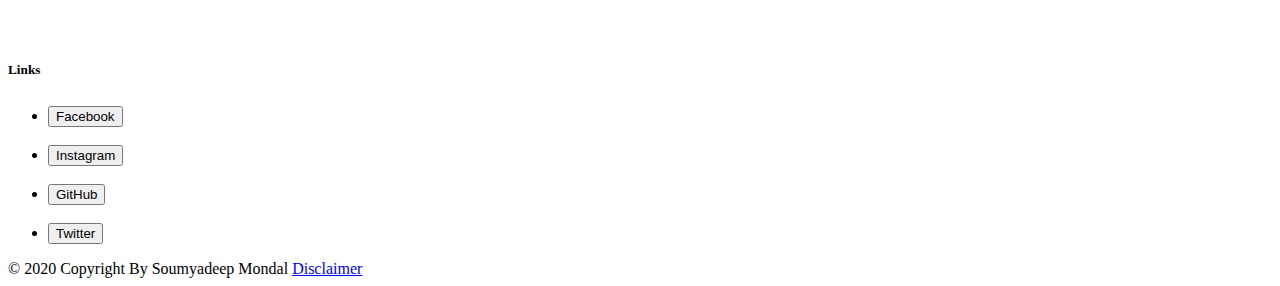
==== commit b34e7faf: "[1.1.0] Carousel Updated, Teacher's Name and Image Updated" ====
--- a/index.html
+++ b/index.html
@@ -44,29 +44,29 @@
     </div>
 
     <!-- Dropdown Structure -->
-    <ul id="dropdown1" class="dropdown-content" style="color: blue;">
-        <li><a href="#phy">Physics</a></li>
+    <ul id="dropdown1" class="dropdown-content" style="color: #2196f3;">
+        <li><a href="#phy">Physical Science</a></li>
         <li><a href="#math">Mathematics</a></li>
-        <li><a href="#bio">Biology</a></li>
-        <li><a href="#chem">Chemistry</a></li>
+        <li><a href="#eng">Life Science</a></li>
+        <li><a href="#life">English</a></li>
     </ul>
 
     <!-- Dropdown Structure For mobile -->
     <ul id="dropdown2" class="dropdown-content">
         <li><a href="#phy">Physics</a></li>
         <li><a href="#math">Mathematics</a></li>
-        <li><a href="#bio">Biology</a></li>
-        <li><a href="#chem">Chemistry</a></li>
+        <li><a href="#eng">Biology</a></li>
+        <li><a href="#life">Chemistry</a></li>
     </ul>
     <nav>
-        <div class="nav-wrapper">
-            <a href="#!" class="brand-logo" style="padding-left: 30px; font-family: 'Lobster', cursive; font-size: 1.5rem;">Focus Academy</a>
+        <div class="nav-wrapper blue">
+            <a href="#!" class="brand-logo" style="padding-left: 30px; font-family: 'Lobster', cursive; font-size: 2.5rem;">Focus Academy</a>
             <a href="#" data-target="mobile-demo" class="sidenav-trigger"><i class="material-icons">menu</i></a>
             <ul class="right hide-on-med-and-down">
                 <li><a class="dropdown-trigger" href="#!" data-target="dropdown1">SUBJECTS<i
                             class="material-icons right">arrow_drop_down</i></a></li>
                 <li><a href="#pricing">PRICING</a></li>
-                <li><a data-target="modal1" class="modal-trigger">Connected With Us</a></li>
+                <li><a data-target="modal1" class="modal-trigger">Connect With Us</a></li>
             </ul>
         </div>
 
@@ -79,46 +79,47 @@
                         <img src="./img/background-with-tourist.jpg" style="width: 100%;">
                     </div>
                     <a href="#"><img class="circle" src="./ico/icons8-paper-plane-100.png"></a>
-                    <a href="#"><span class="blue-text name">Best Education</span></a>
+                    <a href="#"><span class="blue-text name">FOCUS ACADEMY</span></a>
                     <a href="#email"><span class="red-text email">soumya.no-reply@gmail.com</span></a>
                 </div>
             </li>
 
             <li><a class="dropdown-trigger waves-effect waves-red" href="#!" data-target="dropdown2">PLACES</a></li>
             <li><a href="#pricing" class="waves-effect waves-green">PRICING</a></li>
-            <li><a href="./form.html" class="waves-effect waves-yellow">Connected With Us</a></li>
+            <li><a href="./form.html" class="waves-effect waves-yellow">Connect With Us</a></li>
         </ul>
 
     </nav>
 
     <br>
 
-    <div class="container">
-        <h3 style="color: aliceblue">Focus Academy</h3>
-        <span style="color: antiquewhite; font-size: 20;">- We don't teach, We Eduacte. [JEE Main, JEE Advanced, NEET, Board Covered]</span>
+    <div class="container" style="display: flex; justify-content: center; align-items: center; flex-direction: column;">
+        <h3 style="color: aliceblue; font-size: 3.5rem;">Focus Academy</h3>
+        <span>SINCE 2019</span>
+        <span style="color: antiquewhite; font-size: 20;">- We believe in ourselves.</span>
         <hr>
     </div>
 
     <br>
 
-    <div class="carousel">
-        <a class="carousel-item" href="#one!"><img src="./img/airplane.jpg"></a>
-        <a class="carousel-item" href="#two!"><img src="./img/background-with-tourist.jpg"></a>
-        <a class="carousel-item" href="#three!"><img src="./img/goa.jpg"></a>
-        <a class="carousel-item" href="#four!"><img src="./img/Maharashtra_Tourism.jpg"></a>
-        <a class="carousel-item" href="#five!"><img src="./img/Nalanda_University_India_ruins.jpg"></a>
+    <div class="carousel" style="display: flex; justify-content: center; align-items: center;">
+        <a class="carousel-item" href="#one!" style="width: 40%;"><img src="./img/1.jpg"></a>
+        <a class="carousel-item" href="#two!" style="width: 40%;"><img src="./img/2.jpeg"></a>
+        <a class="carousel-item" href="#three!" style="width: 40%;"><img src="./img/3.jpeg"></a>
+        <a class="carousel-item" href="#four!" style="width: 40%;"><img src="./img/4.jpg"></a>
+        <!-- <a class="carousel-item" href="#five!"><img src="./img/5.jpeg"></a> -->
     </div>
 
     <div class="container">
         <section id="phy">
             <div class="row">
                 <div class="col l4 s12">
-                    <h4 style="color: rgb(12, 117, 238);"><strong>Physics</strong></h4>
+                    <h4 style="color: rgb(12, 117, 238);"><strong>Physical Science</strong></h4>
                     <div class="divider"></div>
 
                     <div class="card blue darken-1" style="border-radius: 20px">
                         <div class="card-content white-text">
-                            <span class="card-title">Anubhab Chakraborty</span>
+                            <span class="card-title">Souvik Karmakar</span>
                             <div class="divider"></div>
                             <p>The Taj Mahal ('Crown of the Palace') is an ivory-white marble mausoleum on the southern
                                 bank of the river Yamuna in the Indian city of Agra. It was commissioned in 1632 by the
@@ -136,8 +137,8 @@
 
                 </div>
                 <div class="col l8 s12" style="padding-top: 15px;">
-                    <img src="./img/tajmahal.jpg" alt="" style="width: 100%; border-radius: 20px;">
-                    <span style="color: aliceblue;">Clicked By: Someone on the Internet.</span>
+                    <img src="./img/6.jpeg" alt="Souvik Karmakar" style="width: 100%; border-radius: 20px;">
+                    <span style="color: aliceblue;">Clicked By: CEO of Focus Academy.</span>
                 </div>
             </div>
         </section>
@@ -149,7 +150,7 @@
         <section id="math">
             <div class="row">
                 <div class="col l8 s12">
-                    <img src="./img/victoria.jfif" alt="vict" style="width: 100%; border-radius: 20px;">
+                    <img src="./img/5.jpeg" alt="vict" style="width: 100%; border-radius: 20px;">
                     <span style="color: aliceblue;">Clicked By: Someone on the Internet.</span>
                 </div>
                 <div class="col l4 s12">
@@ -158,7 +159,7 @@
 
                     <div class="card pink darken-1" style="border-radius: 20px">
                         <div class="card-content white-text">
-                            <span class="card-title">Kamal Biswas</span>
+                            <span class="card-title">Pavel Nag</span>
                             <div class="divider"></div>
                             <p>The Victoria Memorial is a large marble building in Kolkata, West Bengal, India, which
                                 was built between 1906 and 1921. It is dedicated to the memory of Queen Victoria, then
@@ -177,15 +178,15 @@
         <div class="divider"></div>
         <br>
 
-        <section id="bio">
+        <section id="eng">
             <div class="row">
                 <div class="col l4 s12">
-                    <h4 style="color: rgb(31, 196, 31);"><strong>Biology</strong></h4>
+                    <h4 style="color: rgb(31, 196, 31);"><strong>English</strong></h4>
                     <div class="divider"></div>
 
                     <div class="card green darken-1" style="border-radius: 20px">
                         <div class="card-content white-text">
-                            <span class="card-title">Biology Teacher</span>
+                            <span class="card-title">Suprit Chakraborty</span>
                             <div class="divider"></div>
                             <p>Goa (About this soundlisten) is a state on the southwestern coast of India within the
                                 region known as the Konkan, and geographically separated from the Deccan highlands by
@@ -204,7 +205,7 @@
                     </div>
                 </div>
                 <div class="col l8 s12">
-                    <img src="./img/goa.jpg" alt="" style="width: 100%; border-radius: 20px;">
+                    <img src="./img/8.jpeg" alt="" style="width: 100%; border-radius: 20px;">
                     <span style="color: aliceblue;">Clicked By: Someone on the Internet.</span>
                 </div>
             </div>
@@ -214,19 +215,19 @@
         <div class="divider"></div>
         <br>
 
-        <section id="chem">
+        <section id="life">
             <div class="row">
                 <div class="col l8 s12">
-                    <img src="./img/knnykmri.cms" alt="vict" style="width: 100%; border-radius: 20px;">
+                    <img src="./img/7.jpeg" alt="vict" style="width: 100%; border-radius: 20px;">
                     <span style="color: aliceblue;">Clicked By: Someone on the Internet.</span>
                 </div>
                 <div class="col l4 s12">
-                    <h4 style="color: rgb(241, 127, 21);"><strong>Chemistry</strong></h4>
+                    <h4 style="color: rgb(241, 127, 21);"><strong>Life Science</strong></h4>
                     <div class="divider"></div>
 
                     <div class="card orange darken-1" style="border-radius: 20px">
                         <div class="card-content white-text">
-                            <span class="card-title">Chemistry Teacher</span>
+                            <span class="card-title">Teacher Name</span>
                             <div class="divider"></div>
                             <p>Kanyakumari or Kanniyakumari (also known as Cape Comorin) is a town in Kanyakumari
                                 District in the state of Tamil Nadu in India. The southernmost town in mainland India,
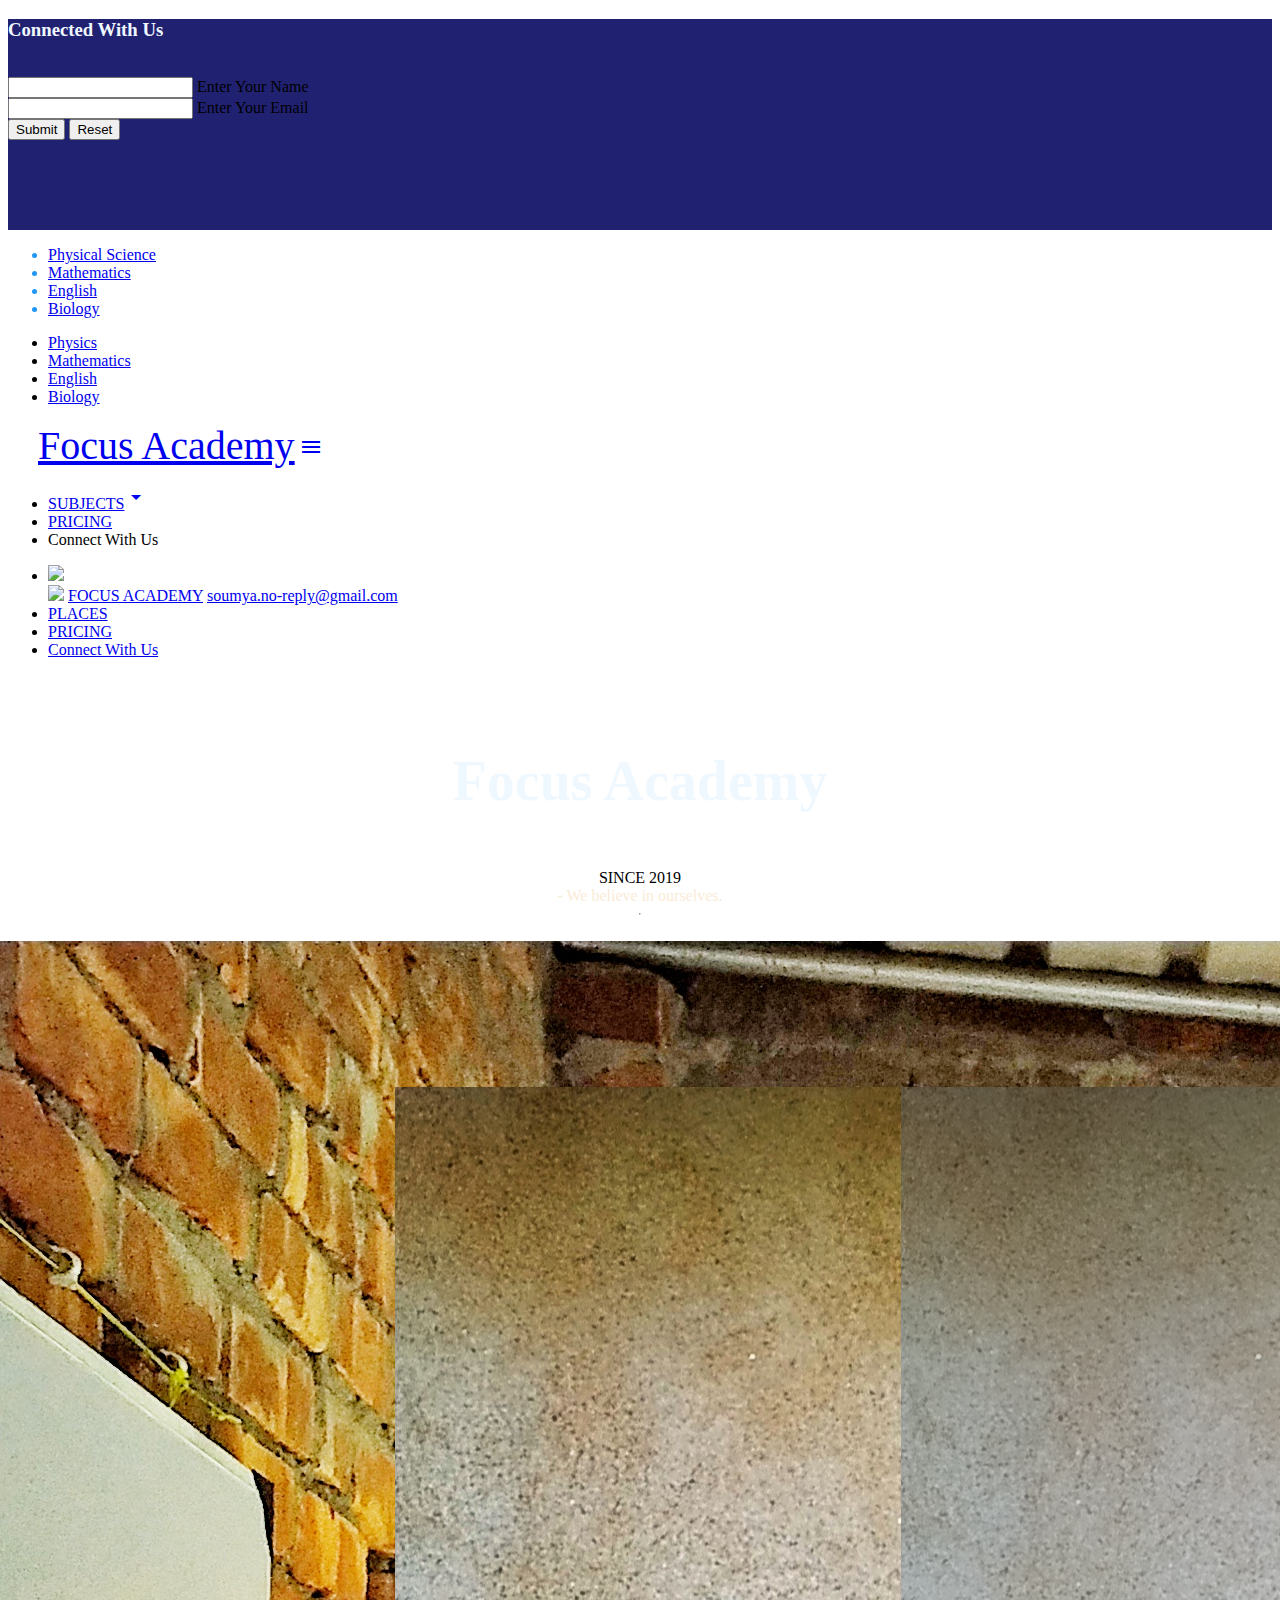
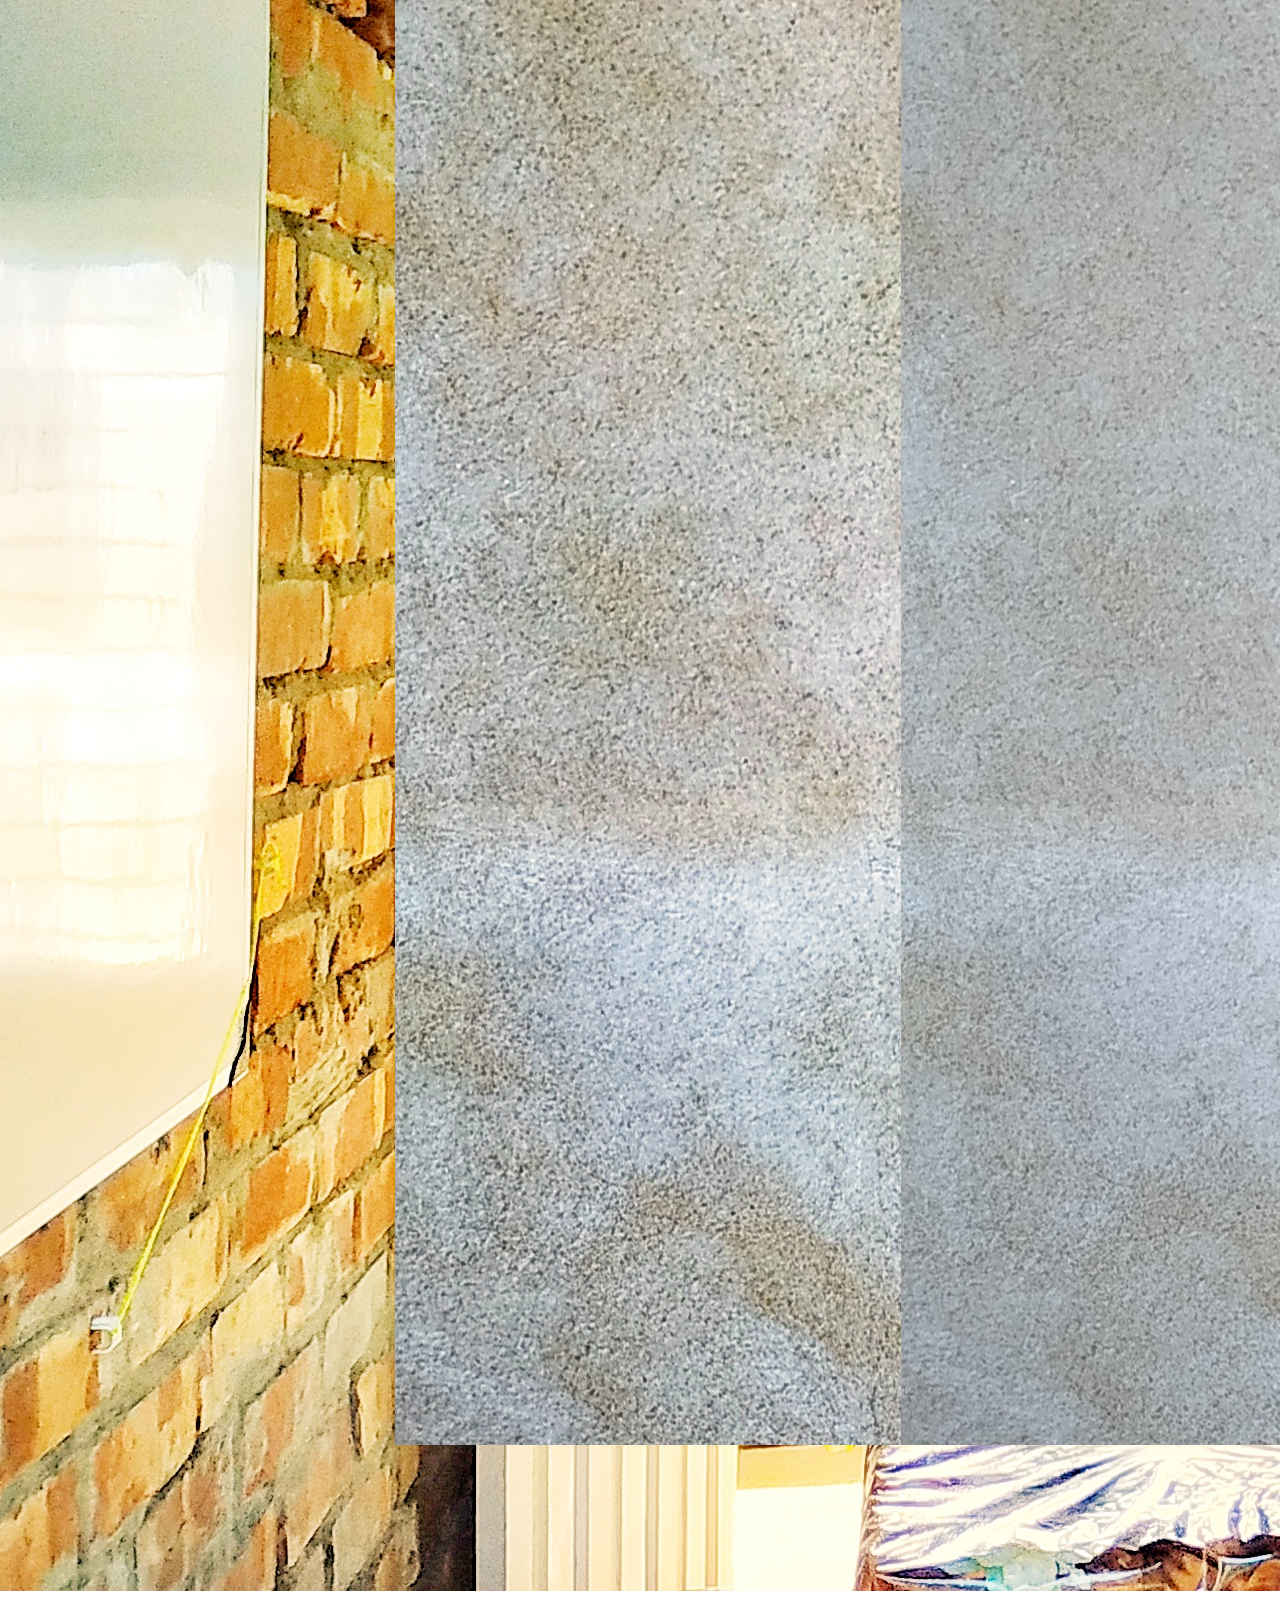
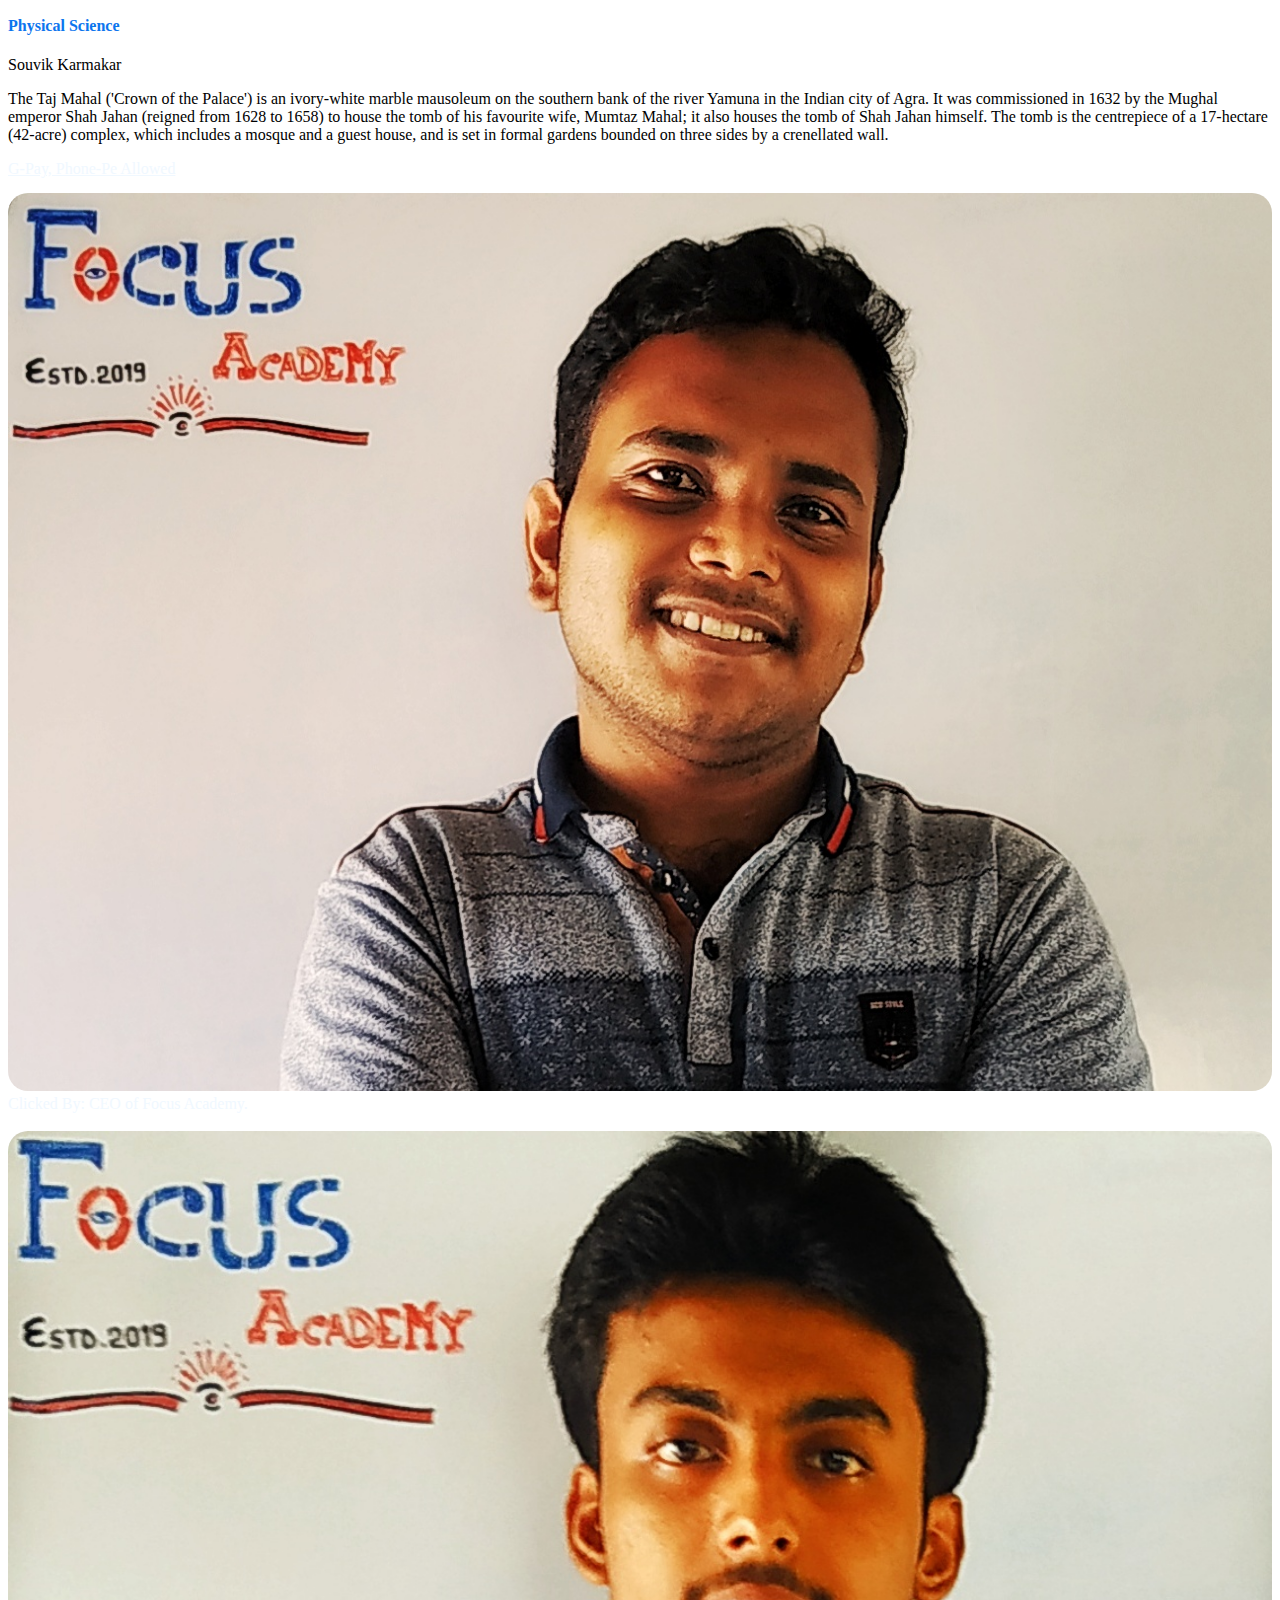
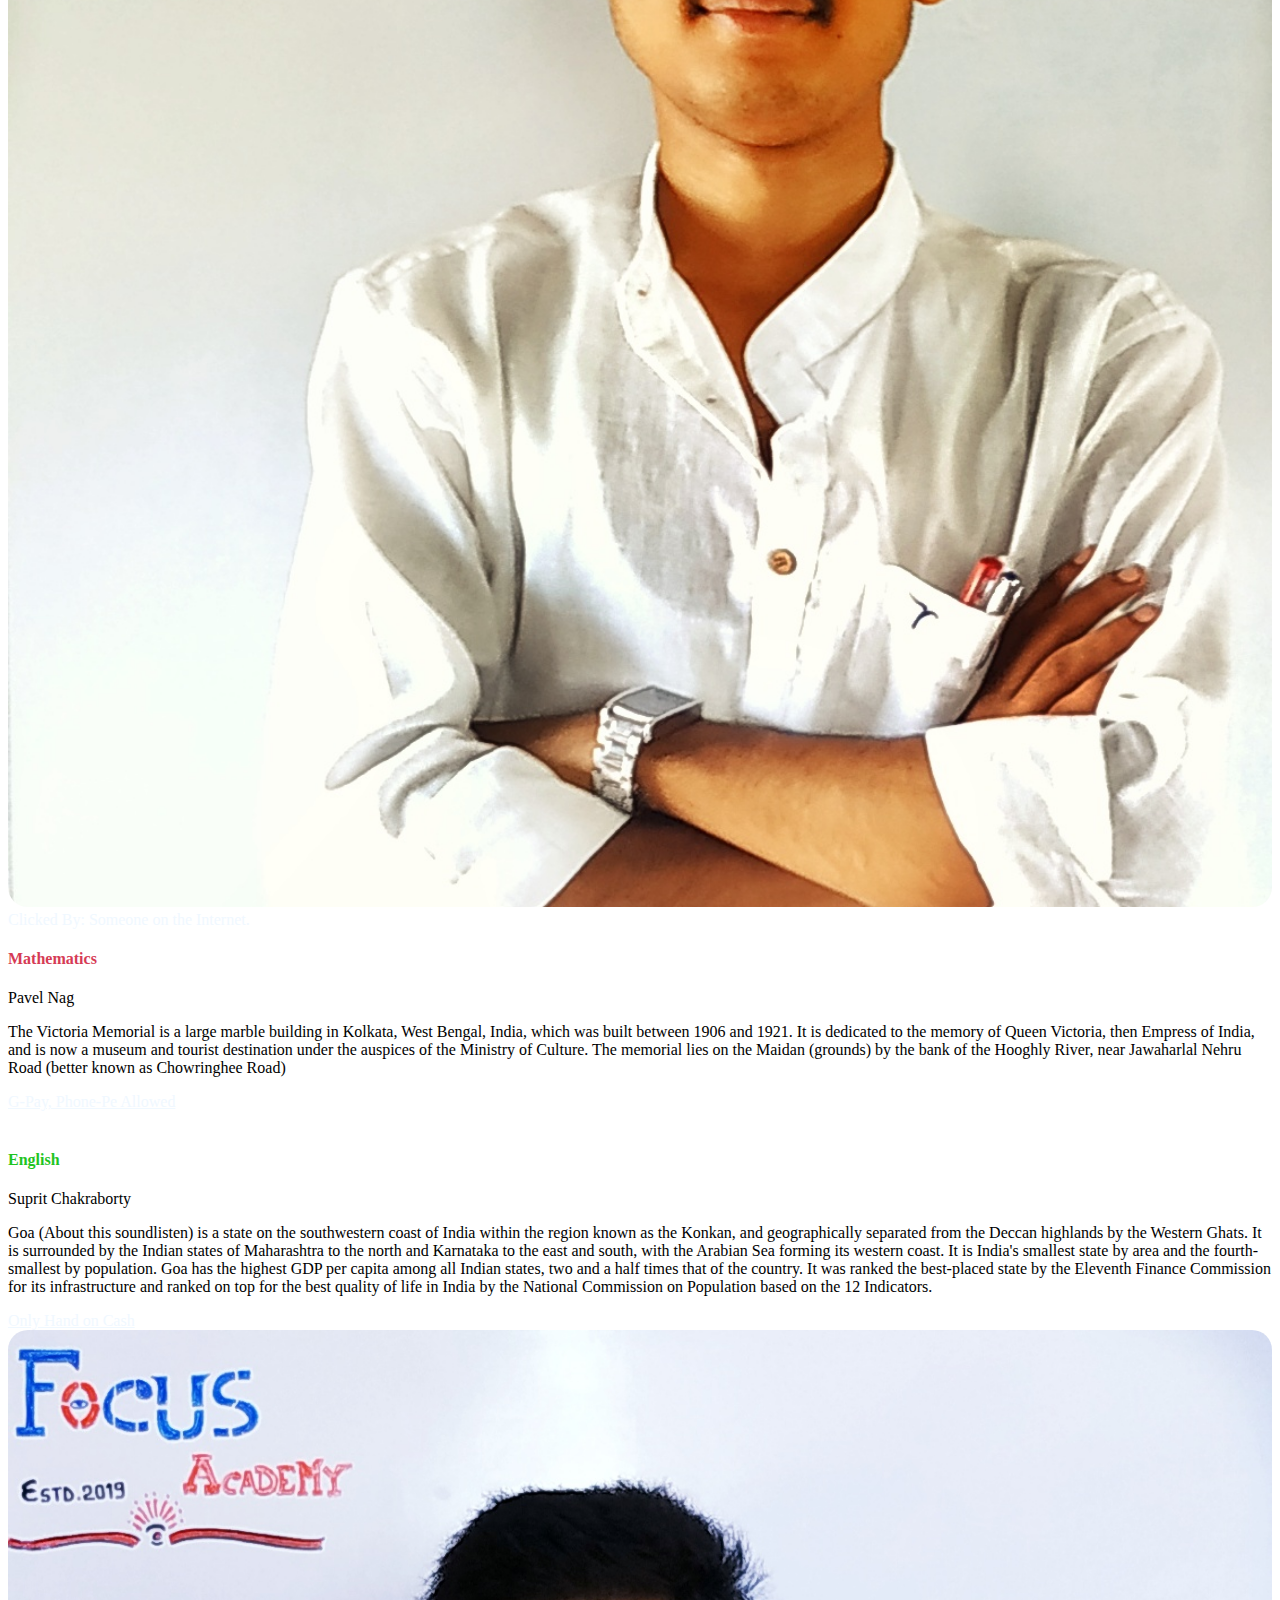
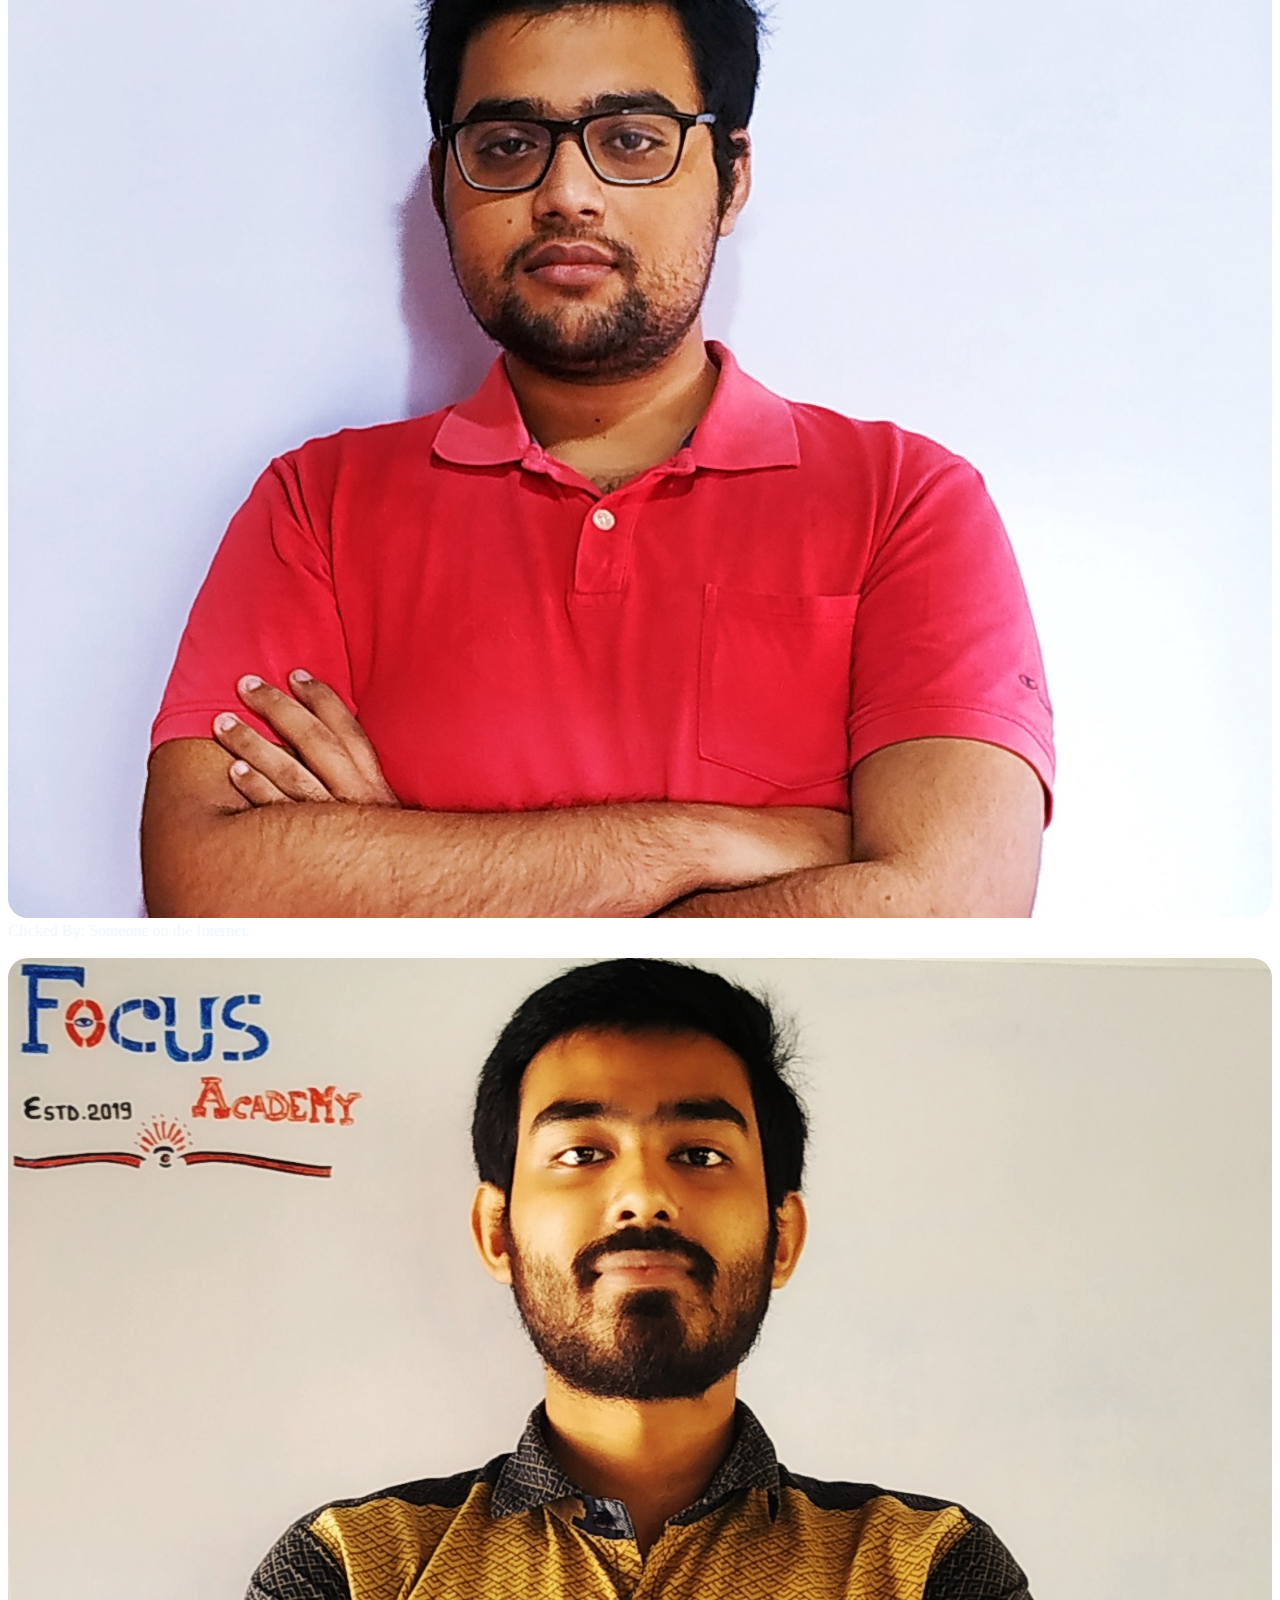
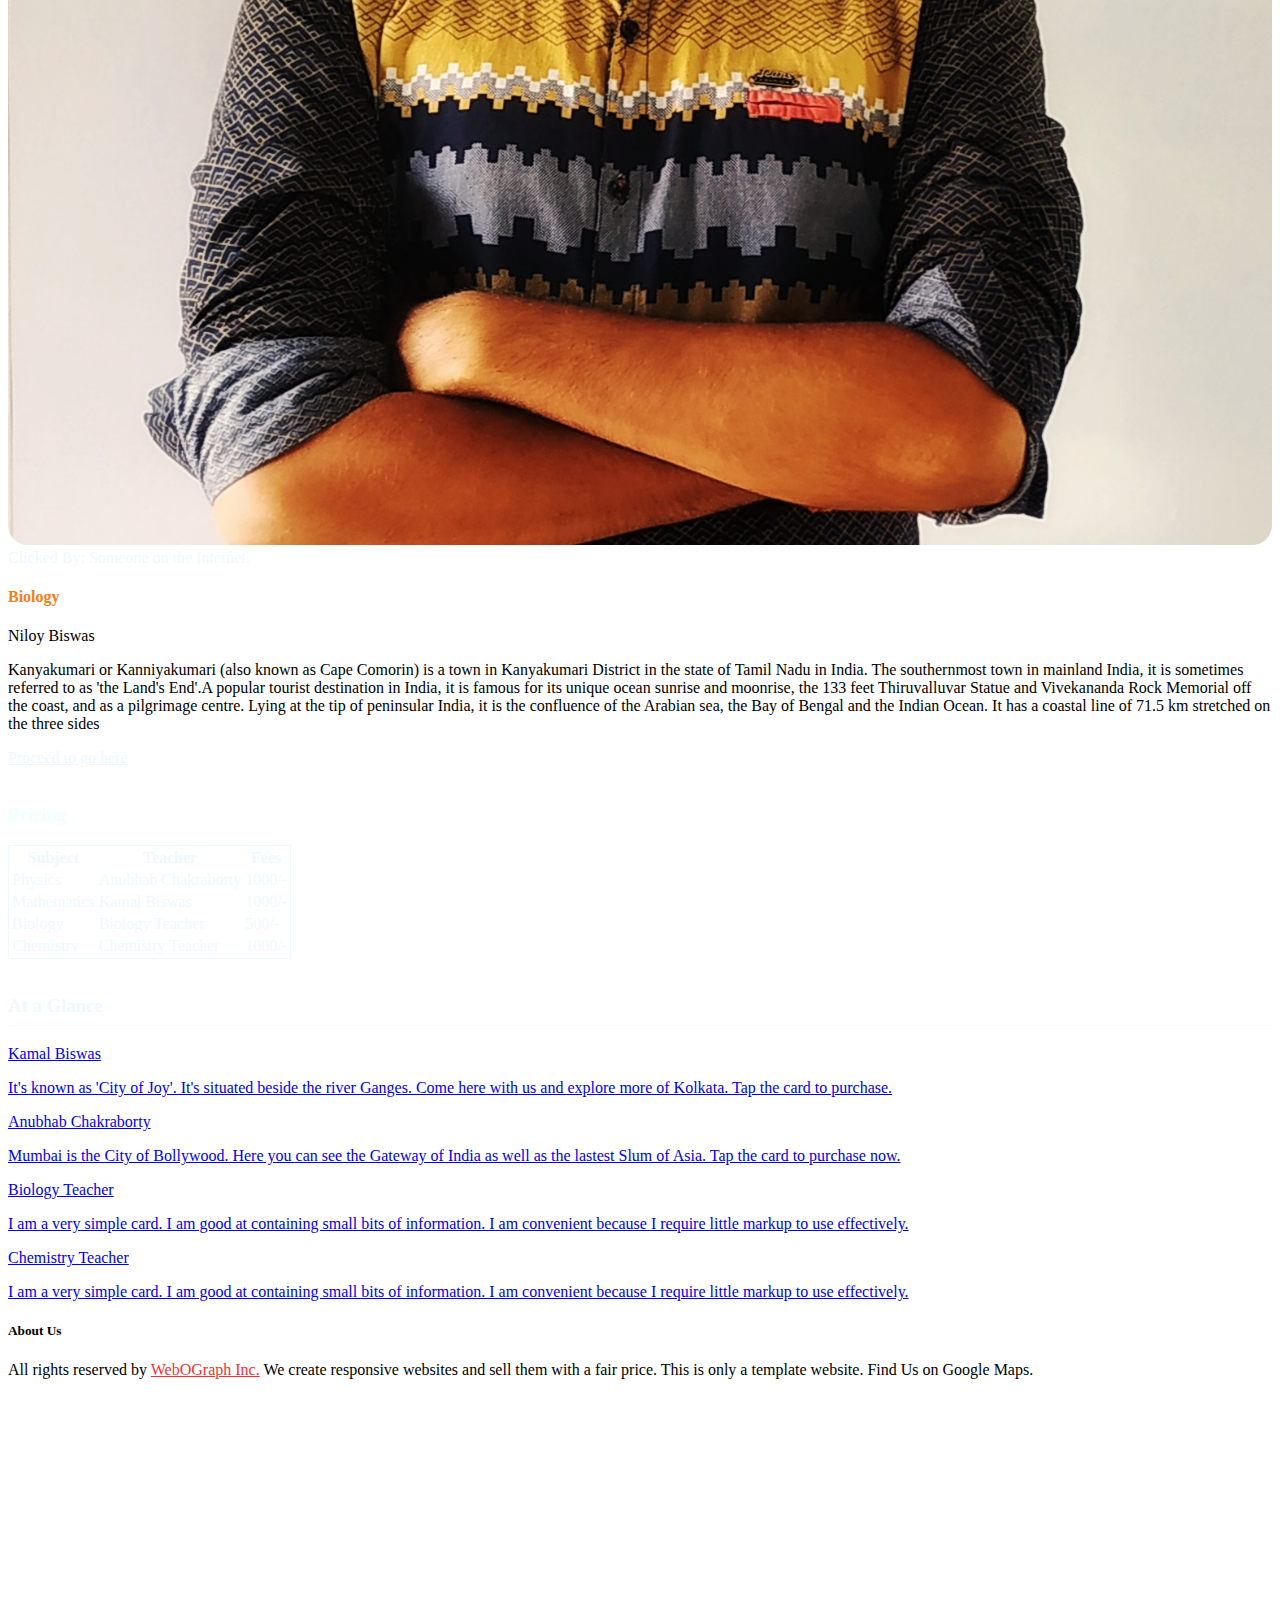
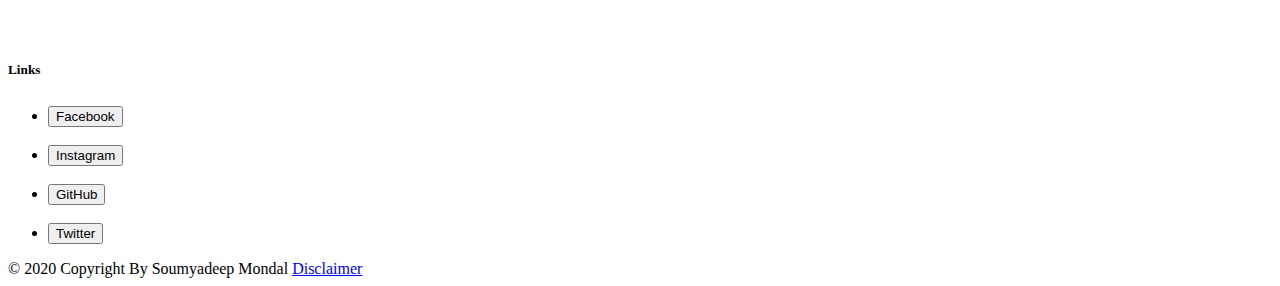
==== commit 3ab30306: "[1.1.1] Minor issues update" ====
--- a/index.html
+++ b/index.html
@@ -47,16 +47,16 @@
     <ul id="dropdown1" class="dropdown-content" style="color: #2196f3;">
         <li><a href="#phy">Physical Science</a></li>
         <li><a href="#math">Mathematics</a></li>
-        <li><a href="#eng">Life Science</a></li>
-        <li><a href="#life">English</a></li>
+        <li><a href="#eng">English</a></li>
+        <li><a href="#bio">Biology</a></li>
     </ul>
 
     <!-- Dropdown Structure For mobile -->
     <ul id="dropdown2" class="dropdown-content">
         <li><a href="#phy">Physics</a></li>
         <li><a href="#math">Mathematics</a></li>
-        <li><a href="#eng">Biology</a></li>
-        <li><a href="#life">Chemistry</a></li>
+        <li><a href="#eng">English</a></li>
+        <li><a href="#bio">Biology</a></li>
     </ul>
     <nav>
         <div class="nav-wrapper blue">
@@ -215,19 +215,19 @@
         <div class="divider"></div>
         <br>
 
-        <section id="life">
+        <section id="bio">
             <div class="row">
                 <div class="col l8 s12">
                     <img src="./img/7.jpeg" alt="vict" style="width: 100%; border-radius: 20px;">
                     <span style="color: aliceblue;">Clicked By: Someone on the Internet.</span>
                 </div>
                 <div class="col l4 s12">
-                    <h4 style="color: rgb(241, 127, 21);"><strong>Life Science</strong></h4>
+                    <h4 style="color: rgb(241, 127, 21);"><strong>Biology</strong></h4>
                     <div class="divider"></div>
 
                     <div class="card orange darken-1" style="border-radius: 20px">
                         <div class="card-content white-text">
-                            <span class="card-title">Teacher Name</span>
+                            <span class="card-title">Niloy Biswas</span>
                             <div class="divider"></div>
                             <p>Kanyakumari or Kanniyakumari (also known as Cape Comorin) is a town in Kanyakumari
                                 District in the state of Tamil Nadu in India. The southernmost town in mainland India,
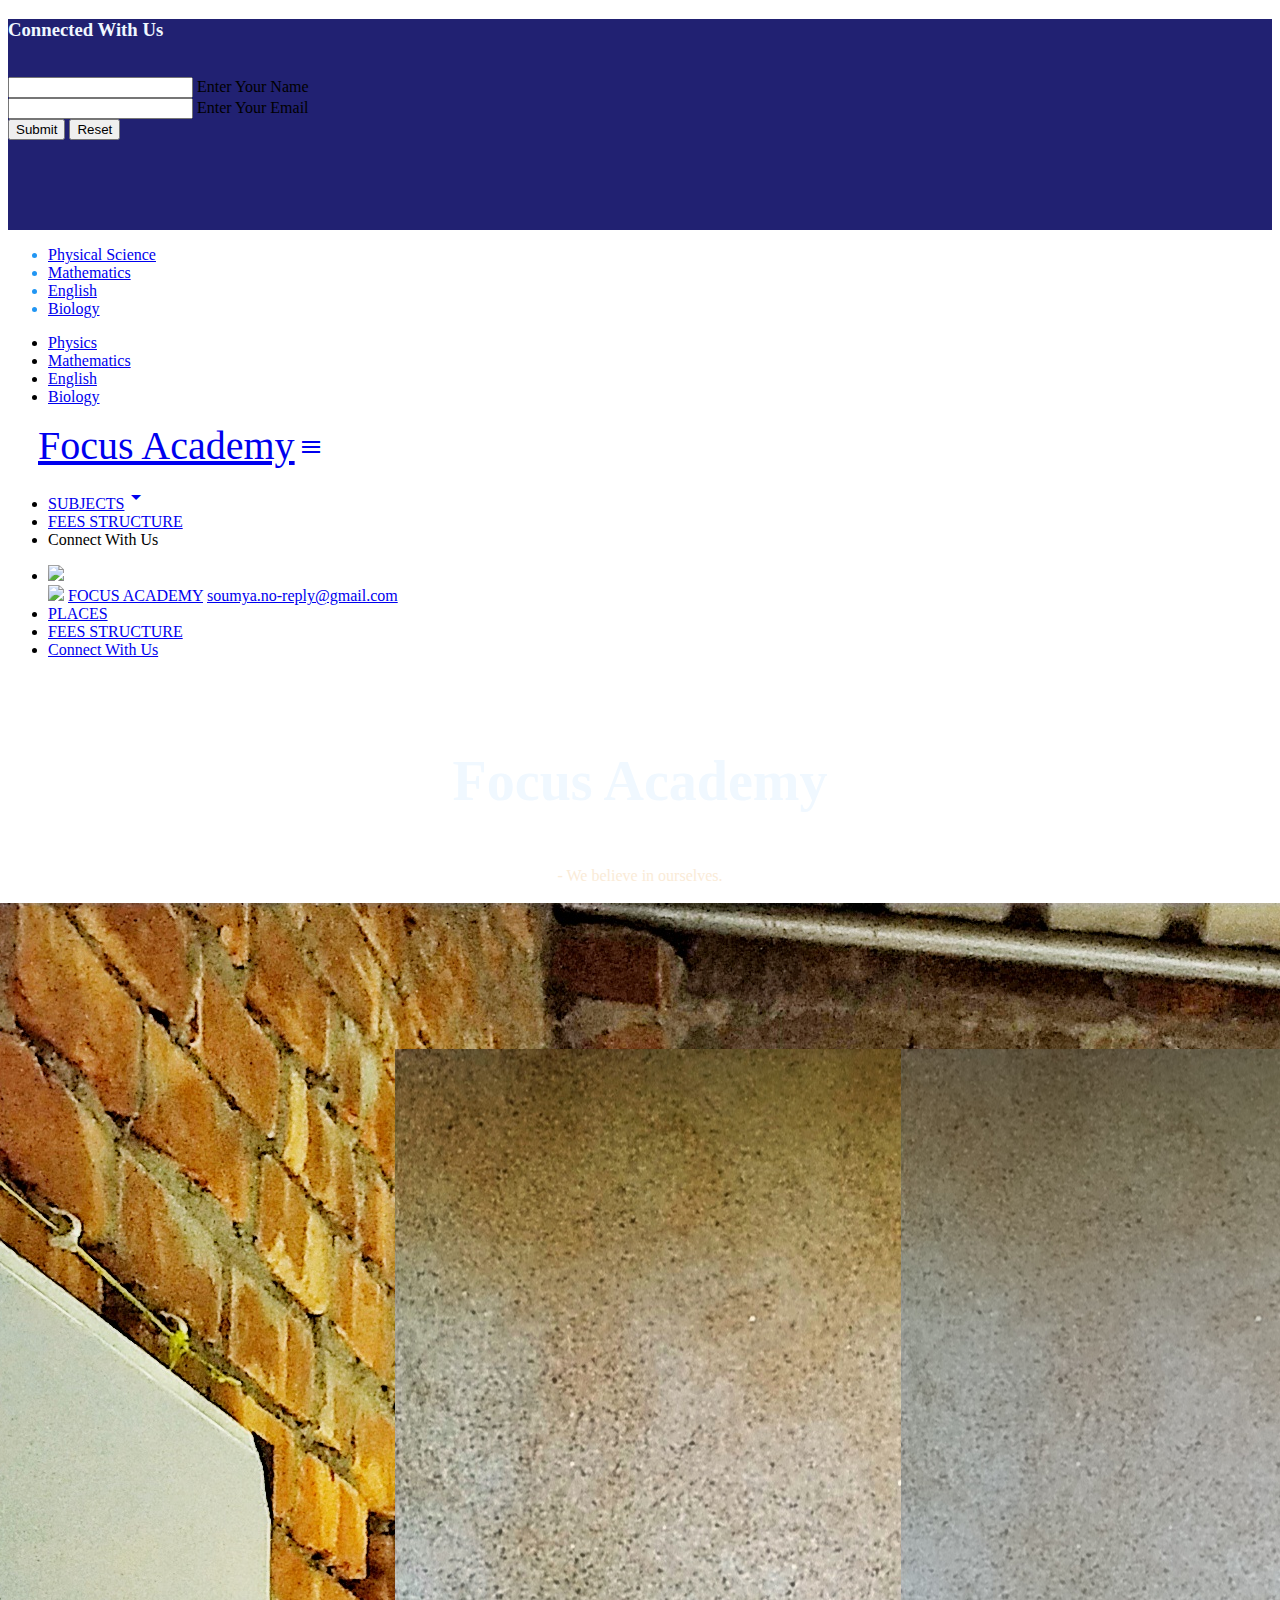
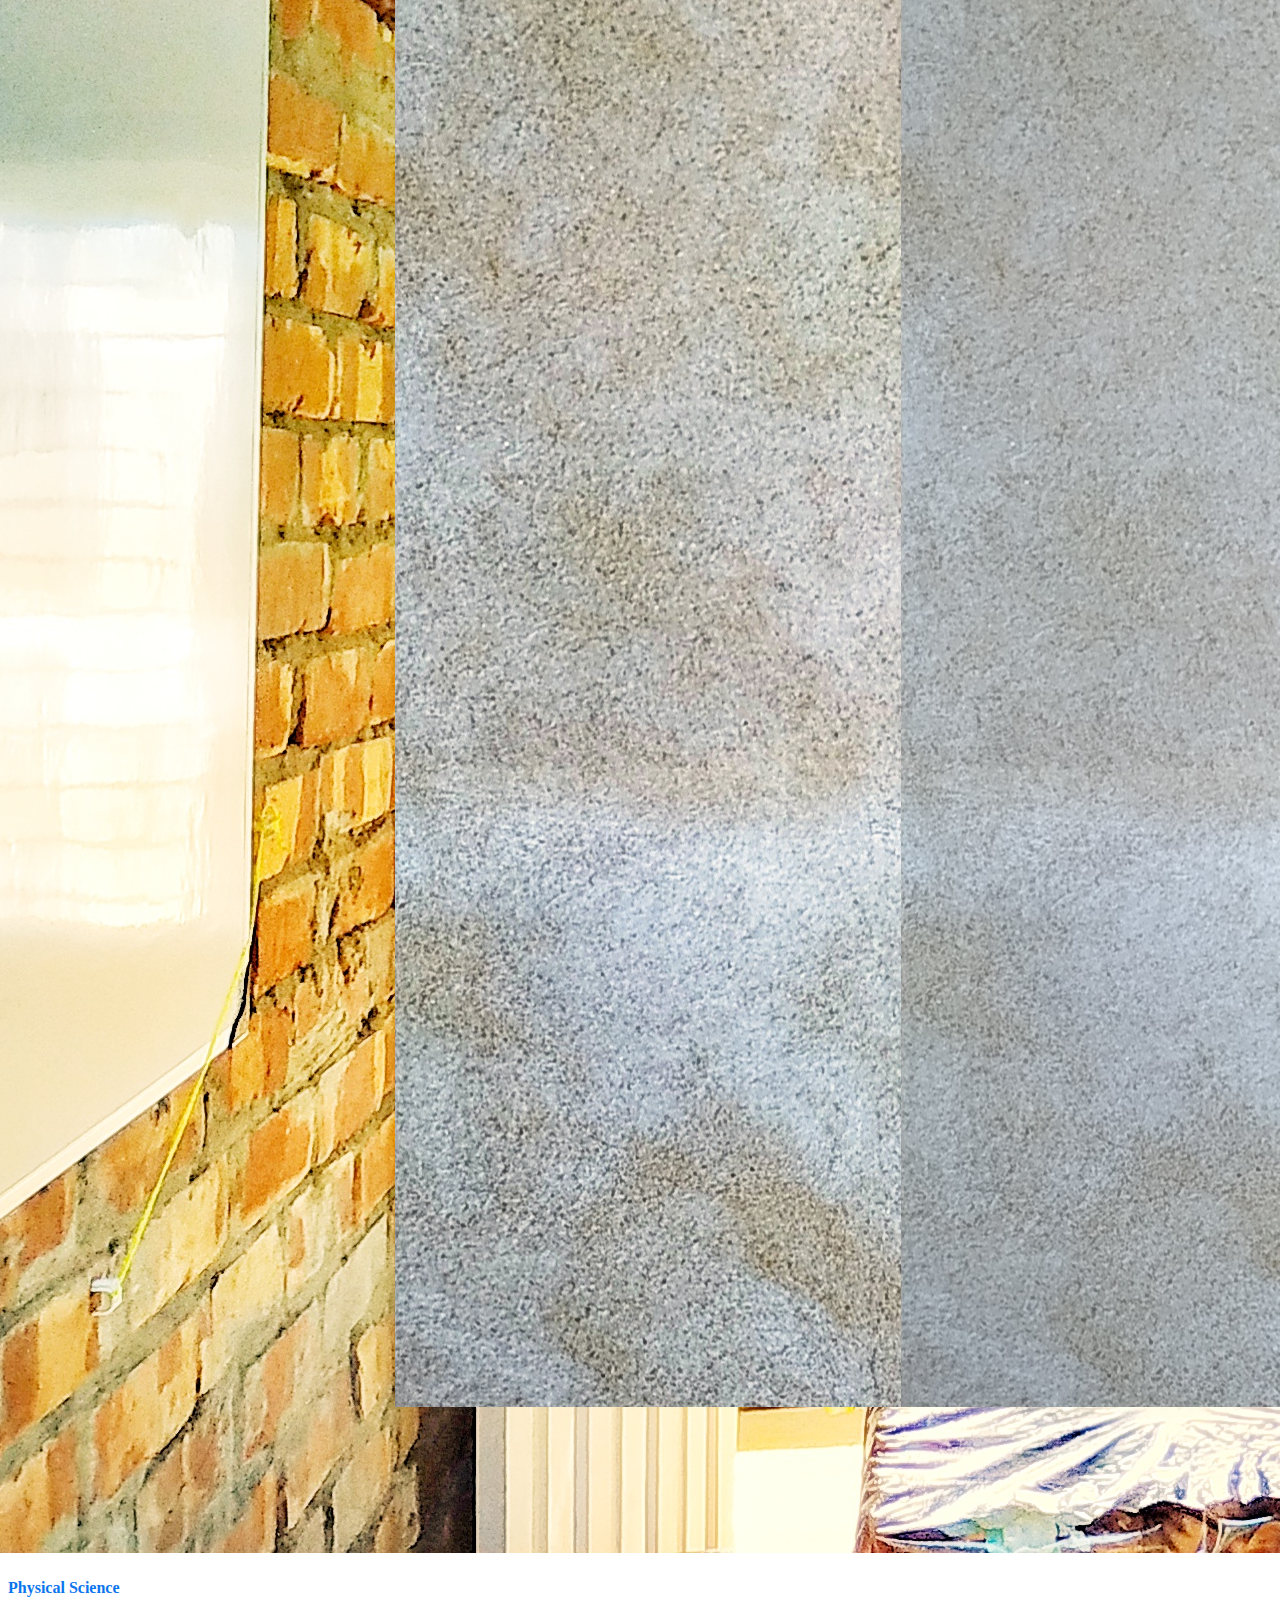
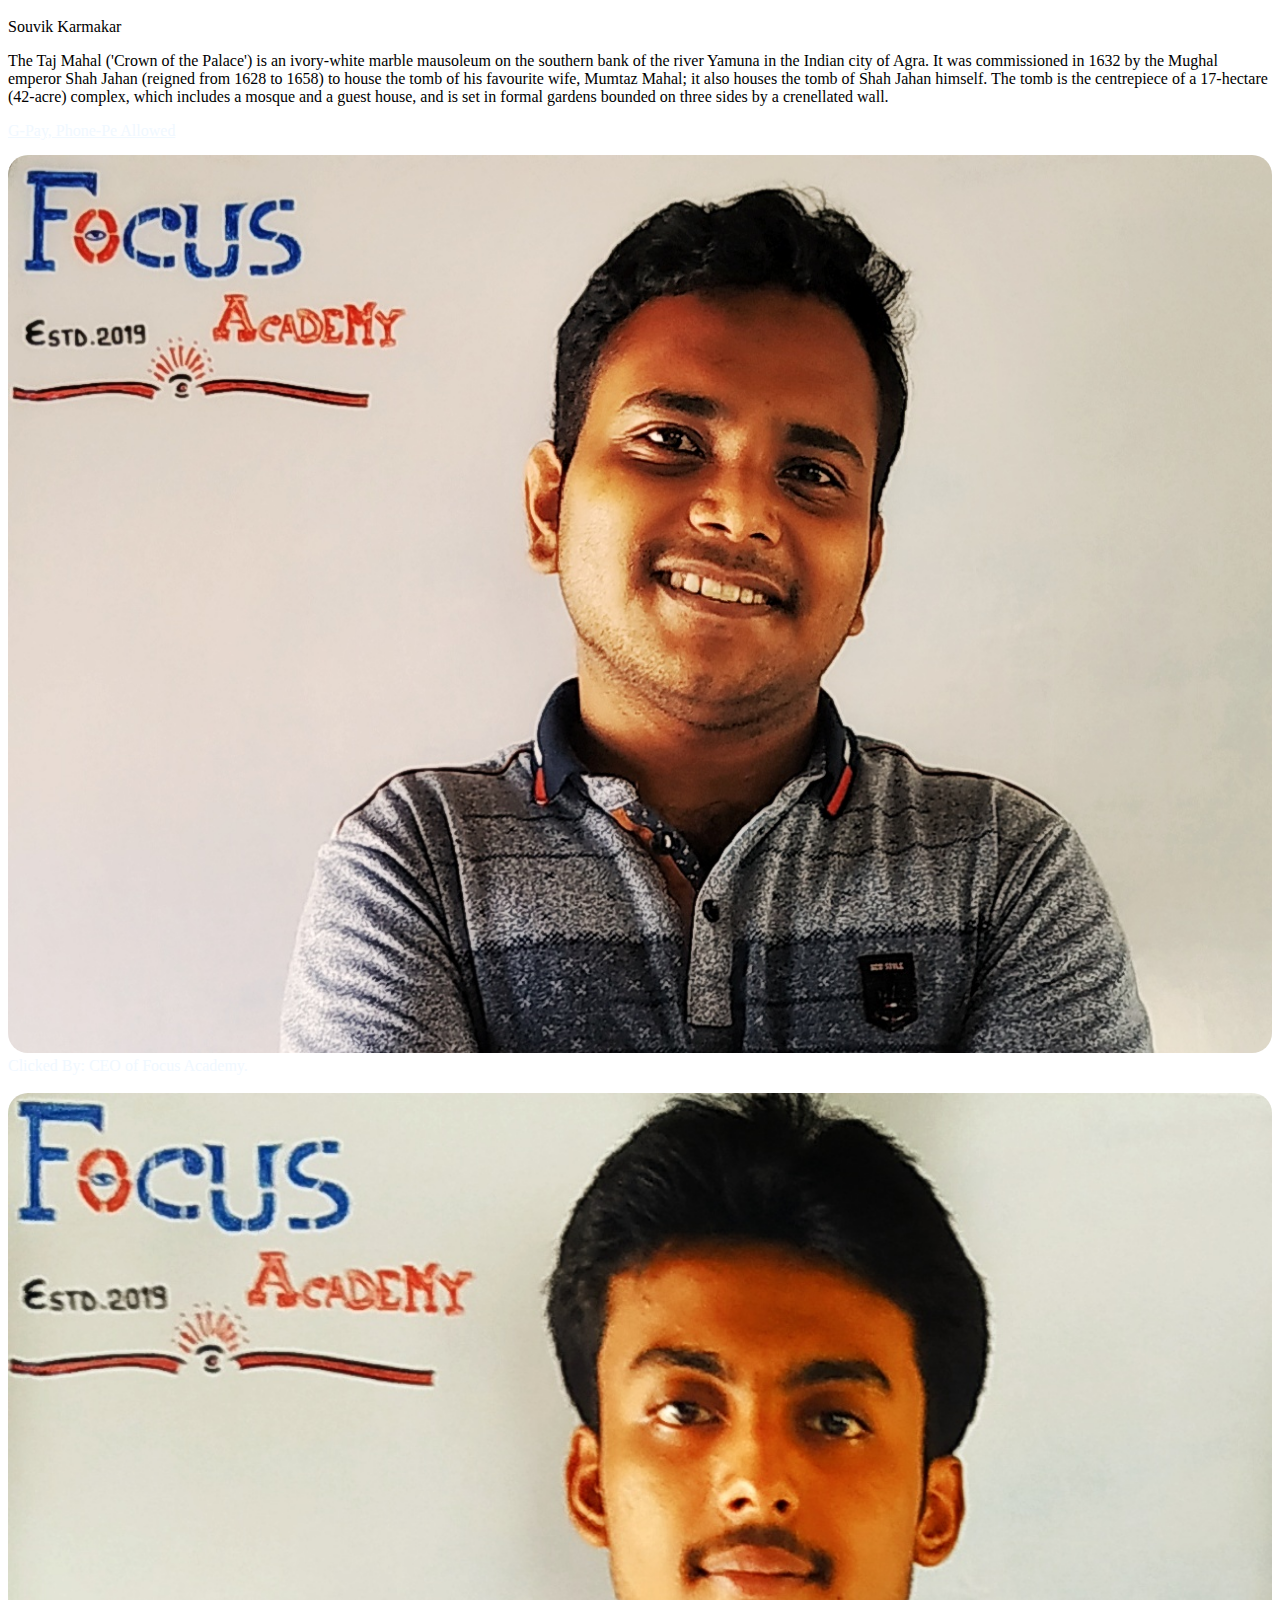
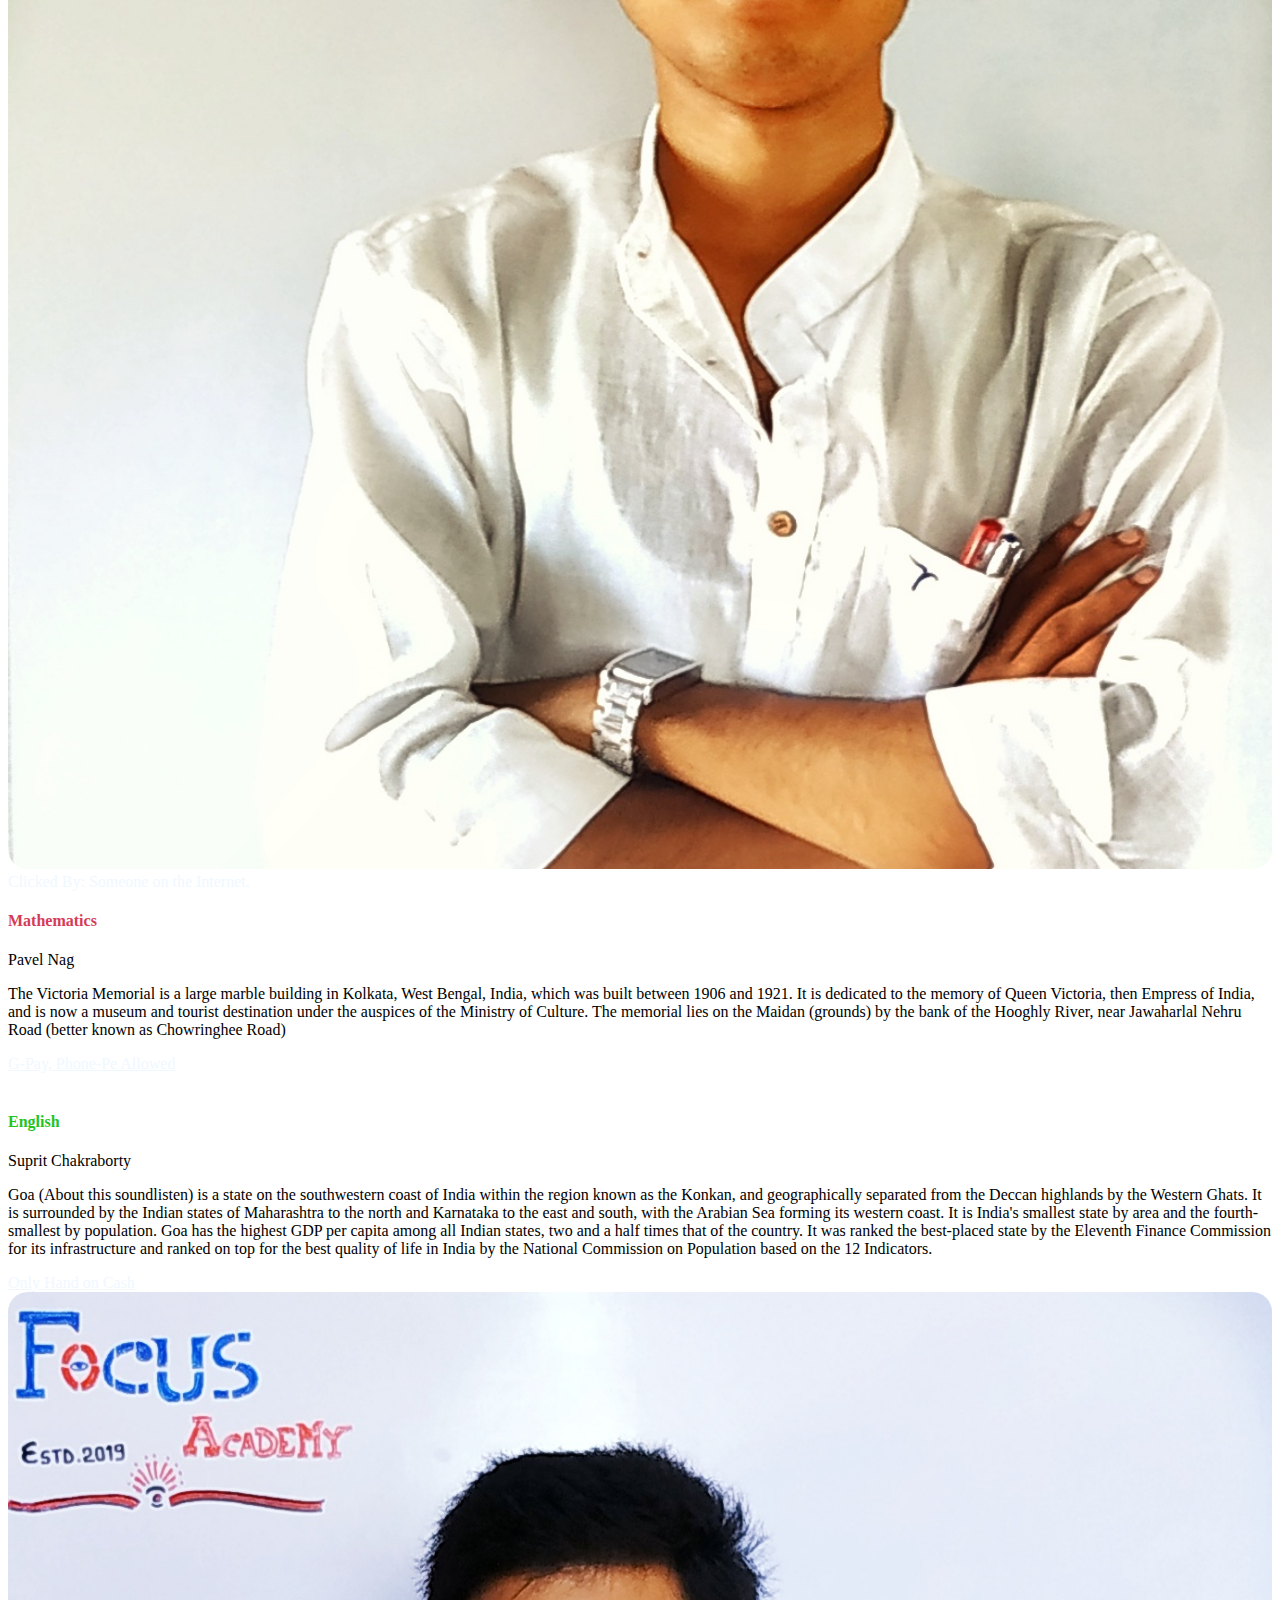
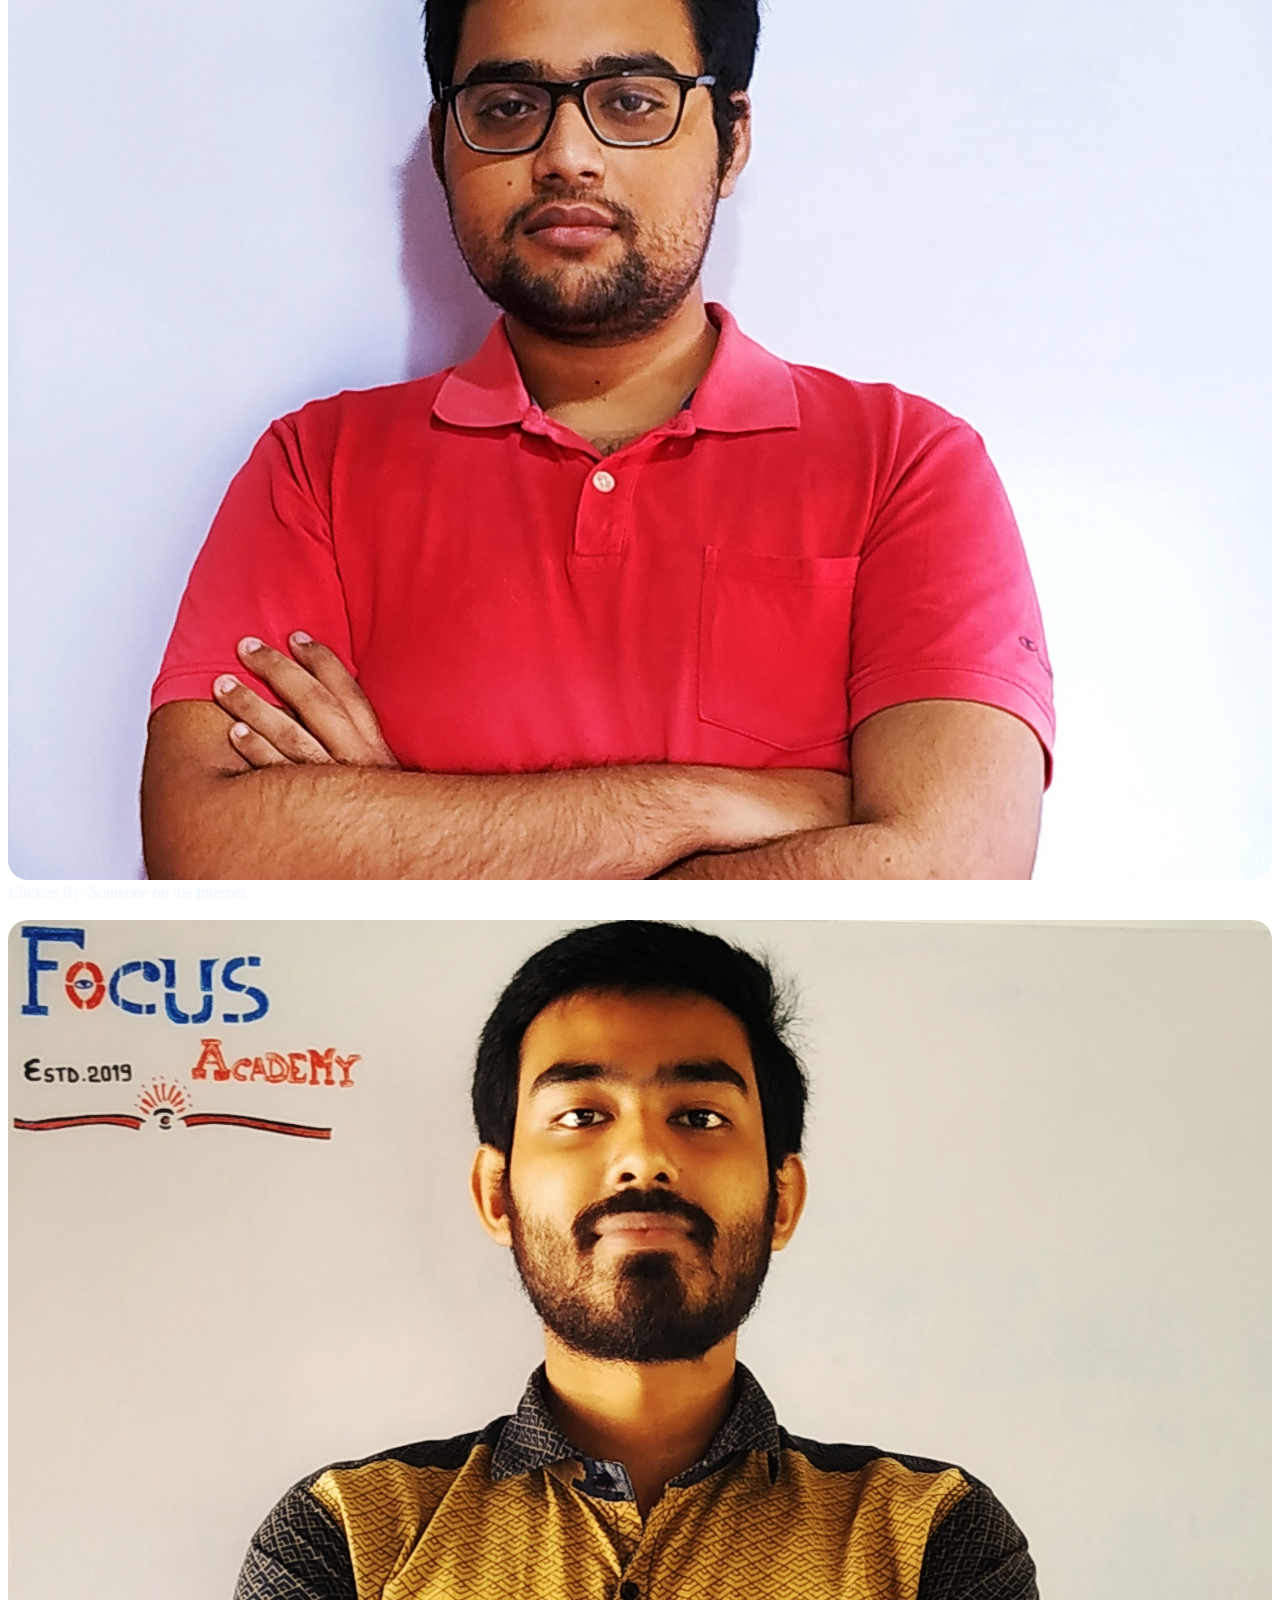
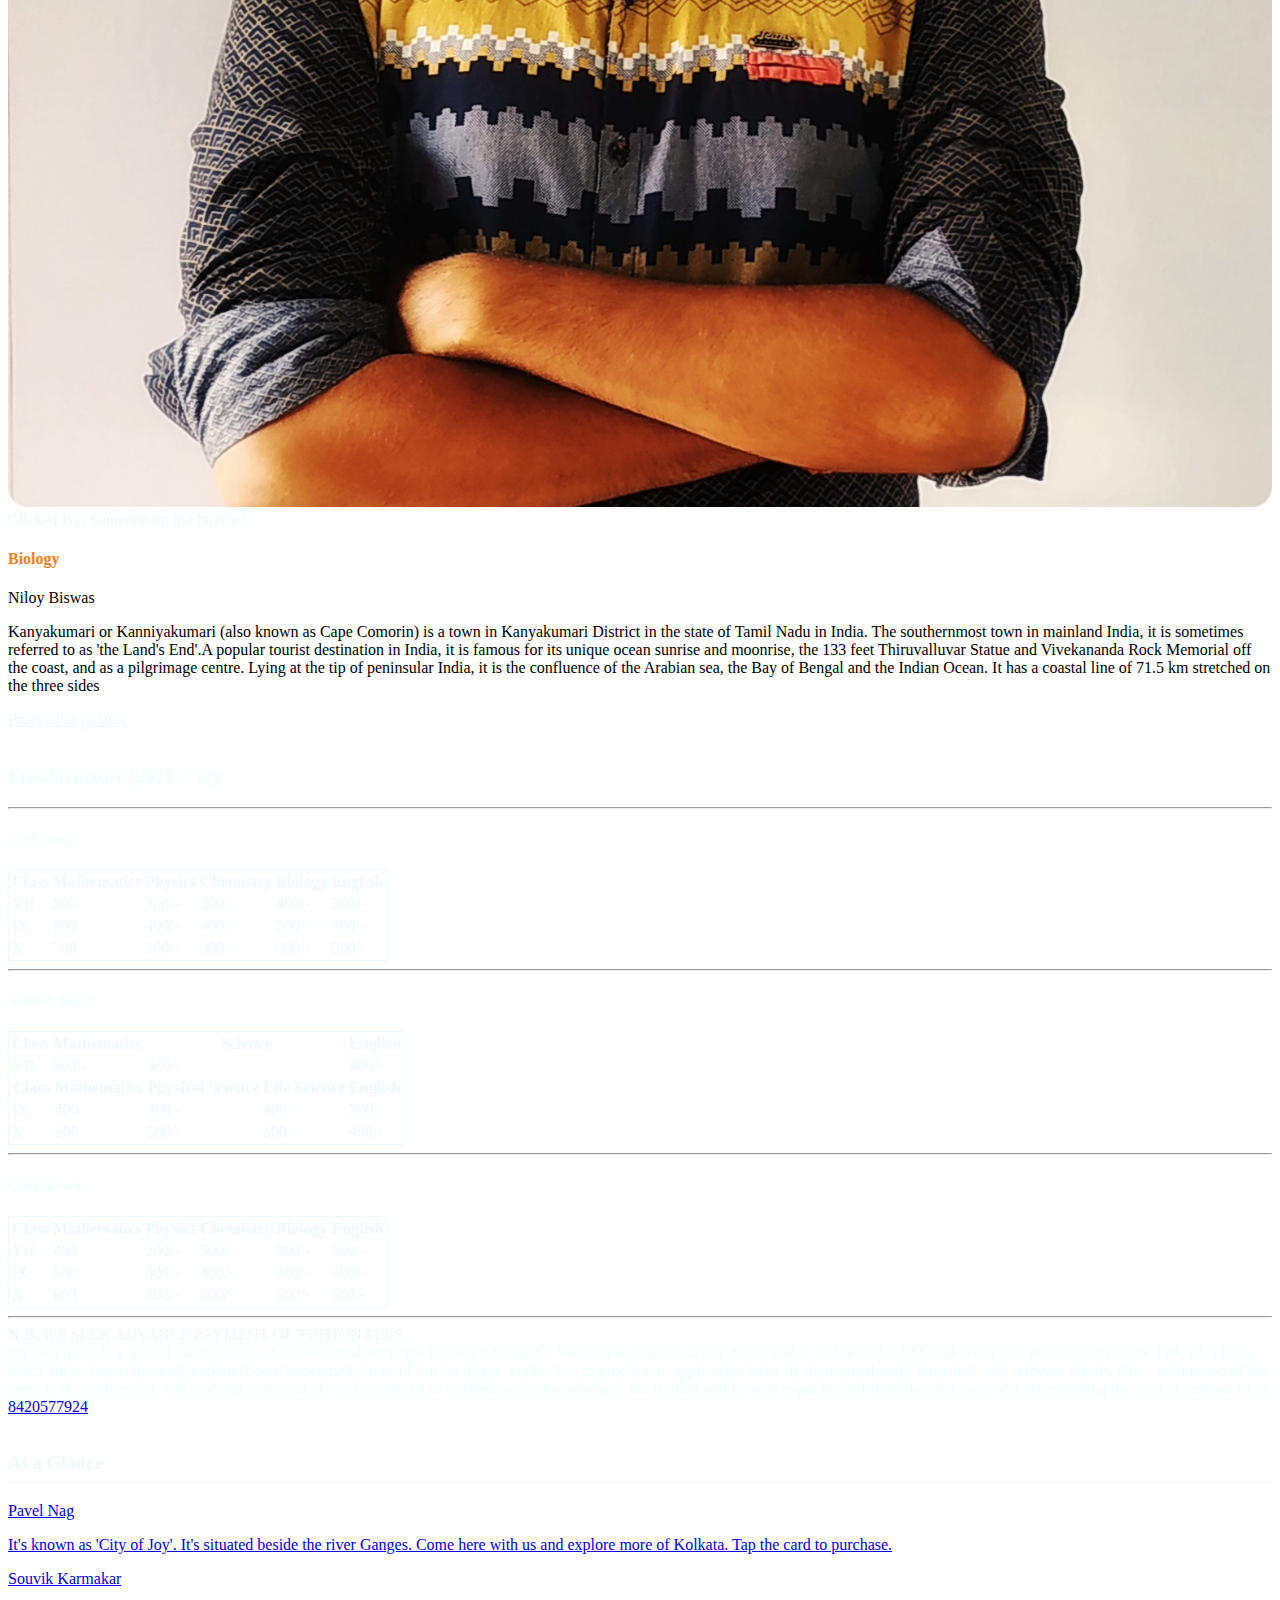
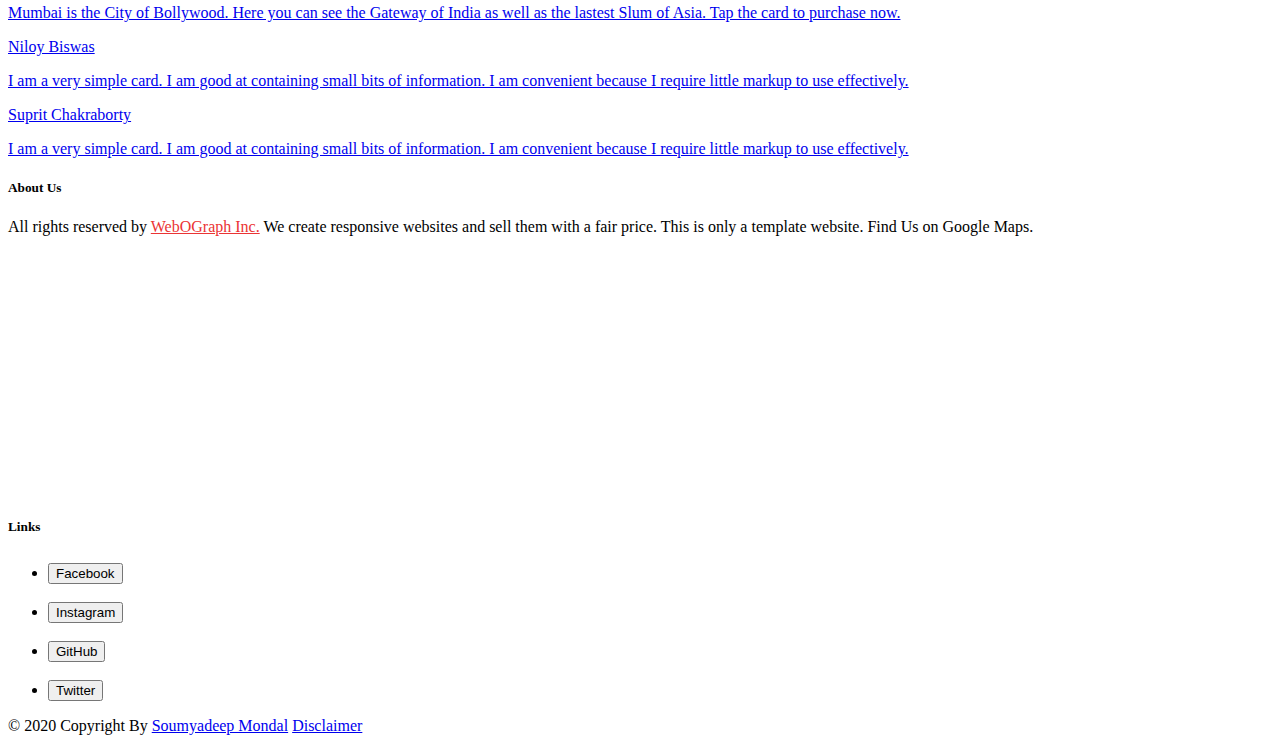
==== commit d7d2f2ec: "[1.2.0] Fees Structure added, minor issues fixed" ====
--- a/index.html
+++ b/index.html
@@ -60,12 +60,13 @@
     </ul>
     <nav>
         <div class="nav-wrapper blue">
-            <a href="#!" class="brand-logo" style="padding-left: 30px; font-family: 'Lobster', cursive; font-size: 2.5rem;">Focus Academy</a>
+            <a href="#!" class="brand-logo"
+                style="padding-left: 30px; font-family: 'Lobster', cursive; font-size: 2.5rem;">Focus Academy</a>
             <a href="#" data-target="mobile-demo" class="sidenav-trigger"><i class="material-icons">menu</i></a>
             <ul class="right hide-on-med-and-down">
                 <li><a class="dropdown-trigger" href="#!" data-target="dropdown1">SUBJECTS<i
                             class="material-icons right">arrow_drop_down</i></a></li>
-                <li><a href="#pricing">PRICING</a></li>
+                <li><a href="#pricing">FEES STRUCTURE</a></li>
                 <li><a data-target="modal1" class="modal-trigger">Connect With Us</a></li>
             </ul>
         </div>
@@ -85,7 +86,7 @@
             </li>
 
             <li><a class="dropdown-trigger waves-effect waves-red" href="#!" data-target="dropdown2">PLACES</a></li>
-            <li><a href="#pricing" class="waves-effect waves-green">PRICING</a></li>
+            <li><a href="#pricing" class="waves-effect waves-green">FEES STRUCTURE</a></li>
             <li><a href="./form.html" class="waves-effect waves-yellow">Connect With Us</a></li>
         </ul>
 
@@ -95,9 +96,8 @@
 
     <div class="container" style="display: flex; justify-content: center; align-items: center; flex-direction: column;">
         <h3 style="color: aliceblue; font-size: 3.5rem;">Focus Academy</h3>
-        <span>SINCE 2019</span>
+        <span style="color: white; margin-top: -20px;">SINCE 2019</span>
         <span style="color: antiquewhite; font-size: 20;">- We believe in ourselves.</span>
-        <hr>
     </div>
 
     <br>
@@ -247,7 +247,7 @@
     </div>
 
 
-        <!-- <div class="divider"></div>
+    <!-- <div class="divider"></div>
     <br>
 
     <section id="bihar">
@@ -332,149 +332,277 @@
     
   </div> -->
 
-        <div class="divider"></div>
-        <br>
-
-        <section id="pricing">
+    <div class="divider"></div>
+    <br>
+
+    <section id="pricing">
+        <div class="container">
+            <h3 style="color:azure">Fees Structure (2021 - '22)</h3>
+            <hr />
+
+            <div class="table">
+                <div class="icse">
+                    <h5 style="color:azure">ICSE Board</h5>
+                    <table class="responsive-table highlight centered"
+                        style="color: aliceblue; border: 1px solid; border-color: aliceblue;">
+                        <thead class="blue">
+                            <tr>
+                                <th>Class</th>
+                                <th>Mathematics</th>
+                                <th>Physics</th>
+                                <th>Chemistry</th>
+                                <th>Biology</th>
+                                <th>English</th>
+                            </tr>
+                        </thead>
+
+                        <tbody>
+                            <tr>
+                                <td>VII</td>
+                                <td>500</td>
+                                <td>300/-</td>
+                                <td>300/-</td>
+                                <td>400/-</td>
+                                <td>300/-</td>
+                            </tr>
+                            <tr>
+                                <td>IX</td>
+                                <td>600</td>
+                                <td>400/-</td>
+                                <td>400/-</td>
+                                <td>500/-</td>
+                                <td>400/-</td>
+                            </tr>
+                            <tr>
+                                <td>X</td>
+                                <td>700</td>
+                                <td>500/-</td>
+                                <td>500/-</td>
+                                <td>600/-</td>
+                                <td>500/-</td>
+                            </tr>
+                        </tbody>
+                    </table>
+                </div>
+
+                <hr>
+
+                <div class="wbbse">
+                    <h5 style="color:azure">WBBSE Board</h5>
+                    <table class="responsive-table highlight centered"
+                        style="color: aliceblue; border: 1px solid; border-color: aliceblue;">
+                        <thead class="blue">
+                            <tr>
+                                <th>Class</th>
+                                <th colspan="2">Mathematics</th>
+                                <th colspan="2">Science</th>
+                                <th>English</th>
+                            </tr>
+                        </thead>
+
+                        <tbody>
+                            <tr>
+                                <td>VII</td>
+                                <td colspan="2">300/-</td>
+                                <td colspan="2">400/-</td>
+                                <td>300/-</td>
+                            </tr>
+                            <thead class="blue">
+                                <tr>
+                                    <th colspan="2">Class</th>
+                                    <th>Mathematics</th>
+                                    <th>Physical Science</th>
+                                    <th>Life Science</th>
+                                    <th>English</th>
+                                </tr>
+                            </thead>
+                            <tr>
+                                <td colspan="2">IX</td>
+                                <td>400</td>
+                                <td>400/-</td>
+                                <td>400/-</td>
+                                <td>300/-</td>
+                            </tr>
+                            <tr>
+                                <td colspan="2">X</td>
+                                <td>500</td>
+                                <td>500/-</td>
+                                <td>500/-</td>
+                                <td>400/-</td>
+                            </tr>
+                        </tbody>
+                    </table>
+                </div>
+
+                <hr>
+
+                <div class="cbse">
+                    <h5 style="color:azure">CBSE Board</h5>
+                    <table class="responsive-table highlight centered"
+                        style="color: aliceblue; border: 1px solid; border-color: aliceblue;">
+                        <thead class="blue">
+                            <tr>
+                                <th>Class</th>
+                                <th>Mathematics</th>
+                                <th>Physics</th>
+                                <th>Chemistry</th>
+                                <th>Biology</th>
+                                <th>English</th>
+                            </tr>
+                        </thead>
+
+                        <tbody>
+                            <tr>
+                                <td>VII</td>
+                                <td>400</td>
+                                <td>300/-</td>
+                                <td>300/-</td>
+                                <td>300/-</td>
+                                <td>300/-</td>
+                            </tr>
+                            <tr>
+                                <td>IX</td>
+                                <td>500</td>
+                                <td>400/-</td>
+                                <td>400/-</td>
+                                <td>400/-</td>
+                                <td>400/-</td>
+                            </tr>
+                            <tr>
+                                <td>X</td>
+                                <td>600</td>
+                                <td>500/-</td>
+                                <td>500/-</td>
+                                <td>500/-</td>
+                                <td>500/-</td>
+                            </tr>
+                        </tbody>
+                    </table>
+                </div>
+                <hr>
+                <div style="display: flex; flex-direction: column;">
+                    <span style="color: aliceblue;"><b>N.B.</b> WE SEEK ADVANCE PAYMENT OF TUITION FEES.</span>
+                    <span style="color: azure;">
+                        We also provide a special facility of FEES CONCESSION to the
+                        ECONOMICALLY WEAKER students of our ACADEMY. FEES
+                        CONCESSION refers to a 20% REBATE ON THE ACTUAL FEES for a
+                        class/subject/educational board concerned. To avail this facility, a student
+                        has to produce an application letter by their guardian(s) furnished with
+                        relevant details. After submission of the same to the authority, it will
+                        undergo a process of verification. Once verified and acknowledged, the
+                        student will be able to get benefit from that.
+                        For more details regarding the system, contact us at:
+                        <a href="tel:8420577924">8420577924</a>.</span>
+                </div>
+            </div>
+
+
+
+
+            <!-- <div class="divider"></div> -->
+        </div>
+    </section>
+    <br>
+    <div class="divider"></div>
+
+
+    <section id="glance">
+        <div class="container">
+            <h3 style="color: aliceblue; border-bottom: 1px dotted; padding-bottom: 8px;" class="center">At a Glance
+            </h3>
+            <div class="carousel">
+                <a class="carousel-item" href="#one!">
+
+                    <div class="card red darken-1">
+                        <div class="card-content white-text">
+                            <span class="card-title">Pavel Nag</span>
+                            <div class="divider"></div>
+                            <p>It's known as 'City of Joy'. It's situated beside the river Ganges. Come here with us
+                                and explore more of Kolkata. Tap the card to purchase.</p>
+                        </div>
+                    </div>
+
+                </a>
+                <a class="carousel-item" href="#two!">
+                    <div class="card blue darken-1">
+                        <div class="card-content white-text">
+                            <span class="card-title">Souvik Karmakar</span>
+                            <div class="divider"></div>
+                            <p>Mumbai is the City of Bollywood. Here you can see the Gateway of India as well as the
+                                lastest Slum of Asia. Tap the card to purchase now.</p>
+                        </div>
+                    </div>
+                </a>
+                <a class="carousel-item" href="#three!">
+                    <div class="card green darken-1">
+                        <div class="card-content white-text">
+                            <span class="card-title">Niloy Biswas</span>
+                            <div class="divider"></div>
+                            <p>I am a very simple card. I am good at containing small bits of information.
+                                I am convenient because I require little markup to use effectively.</p>
+                        </div>
+                    </div>
+                </a>
+                <a class="carousel-item" href="#three!">
+                    <div class="card purple darken-1">
+                        <div class="card-content white-text">
+                            <span class="card-title">Suprit Chakraborty</span>
+                            <div class="divider"></div>
+                            <p>I am a very simple card. I am good at containing small bits of information.
+                                I am convenient because I require little markup to use effectively.</p>
+                        </div>
+                    </div>
+                </a>
+            </div>
+        </div>
+    </section>
+
+
+
+    <footer class="page-footer blue darken-3">
+        <div class="container">
+            <div class="row">
+                <div class="col l6 s12">
+                    <h5 class="white-text">About Us</h5>
+                    <div class="divider"></div>
+                    <p class="grey-text text-lighten-4">All rights reserved by <a
+                            href="https://soumya-99.github.io/Portfolio-Soumyadeep/"
+                            style="color: rgb(235, 52, 52);">WebOGraph Inc.</a> We create responsive websites and
+                        sell them with a fair price. This is only a template website. Find Us on Google Maps.</p>
+                    <iframe
+                        src="https://www.google.com/maps/embed?pb=!1m14!1m12!1m3!1d14723.466620256018!2d88.33379029999999!3d22.69600735!2m3!1f0!2f0!3f0!3m2!1i1024!2i768!4f13.1!5e0!3m2!1sen!2sin!4v1590397038411!5m2!1sen!2sin"
+                        width="800" height="800" frameborder="0" style="height: 240px; width: 290px;" allowfullscreen=""
+                        aria-hidden="false" tabindex="0">
+                    </iframe>
+                </div>
+                <div class="col l4 offset-l2 s12">
+                    <h5 class="white-text">Links</h5>
+                    <div class="divider"></div>
+                    <ul>
+                        <li style="padding-top: 6px;"><a class="grey-text text-lighten-3"
+                                href="https://www.facebook.com/soumyadeep.mondal.984/"><Button
+                                    class="btn waves-effect blue pulse">Facebook</Button></a></li>
+                        <br>
+                        <li><a class="grey-text text-lighten-3"
+                                href="https://www.instagram.com/m0ndal.s0umyadeep/"><Button
+                                    class="btn waves-effect red darken-1 pulse">Instagram</Button></a></li>
+                        <br>
+                        <li><a class="grey-text text-lighten-3" href="https://github.com/soumya-99"><Button
+                                    class="btn waves-effect green darken-1 pulse">GitHub</Button></a></li>
+                        <br>
+                        <li><a class="grey-text text-lighten-3" href="#!"><Button
+                                    class="btn waves-effect orange pulse">Twitter</Button></a></li>
+                    </ul>
+                </div>
+            </div>
+        </div>
+        <div class="footer-copyright">
             <div class="container">
-                <h3 style="color:azure">Pricing</h3>
-
-                <table class="responsive-table highlight centered"
-                    style="color: aliceblue; border: 1px solid; border-color: aliceblue;">
-                    <thead class="blue">
-                        <tr>
-                            <th>Subject</th>
-                            <th>Teacher</th>
-                            <th>Fees</th>
-                        </tr>
-                    </thead>
-
-                    <tbody>
-                        <tr>
-                            <td>Physics</td>
-                            <td>Anubhab Chakraborty</td>
-                            <td>1000/-</td>
-                        </tr>
-                        <tr>
-                            <td>Mathematics</td>
-                            <td>Kamal Biswas</td>
-                            <td>1000/-</td>
-                        </tr>
-                        <tr>
-                            <td>Biology</td>
-                            <td>Biology Teacher</td>
-                            <td>500/-</td>
-                        </tr>
-                        <tr>
-                            <td>Chemistry</td>
-                            <td>Chemistry Teacher</td>
-                            <td>1000/-</td>
-                        </tr>
-                    </tbody>
-                </table>
-                <div class="divider"></div>
-            </div>
-        </section>
-        <br>
-        <div class="divider"></div>
-
-
-        <section id="glance">
-            <div class="container">
-                <h3 style="color: aliceblue; border-bottom: 1px dotted; padding-bottom: 8px;" class="center">At a Glance
-                </h3>
-                <div class="carousel">
-                    <a class="carousel-item" href="#one!">
-
-                        <div class="card red darken-1">
-                            <div class="card-content white-text">
-                                <span class="card-title">Kamal Biswas</span>
-                                <div class="divider"></div>
-                                <p>It's known as 'City of Joy'. It's situated beside the river Ganges. Come here with us
-                                    and explore more of Kolkata. Tap the card to purchase.</p>
-                            </div>
-                        </div>
-
-                    </a>
-                    <a class="carousel-item" href="#two!">
-                        <div class="card blue darken-1">
-                            <div class="card-content white-text">
-                                <span class="card-title">Anubhab Chakraborty</span>
-                                <div class="divider"></div>
-                                <p>Mumbai is the City of Bollywood. Here you can see the Gateway of India as well as the
-                                    lastest Slum of Asia. Tap the card to purchase now.</p>
-                            </div>
-                        </div>
-                    </a>
-                    <a class="carousel-item" href="#three!">
-                        <div class="card green darken-1">
-                            <div class="card-content white-text">
-                                <span class="card-title">Biology Teacher</span>
-                                <div class="divider"></div>
-                                <p>I am a very simple card. I am good at containing small bits of information.
-                                    I am convenient because I require little markup to use effectively.</p>
-                            </div>
-                        </div>
-                    </a>
-                    <a class="carousel-item" href="#three!">
-                        <div class="card purple darken-1">
-                            <div class="card-content white-text">
-                                <span class="card-title">Chemistry Teacher</span>
-                                <div class="divider"></div>
-                                <p>I am a very simple card. I am good at containing small bits of information.
-                                    I am convenient because I require little markup to use effectively.</p>
-                            </div>
-                        </div>
-                    </a>
-                </div>
-            </div>
-        </section>
-
-
-
-        <footer class="page-footer blue darken-3">
-            <div class="container">
-                <div class="row">
-                    <div class="col l6 s12">
-                        <h5 class="white-text">About Us</h5>
-                        <div class="divider"></div>
-                        <p class="grey-text text-lighten-4">All rights reserved by <a href="https://soumya-99.github.io/Portfolio-Soumyadeep/"
-                                style="color: rgb(235, 52, 52);">WebOGraph Inc.</a> We create responsive websites and
-                            sell them with a fair price. This is only a template website. Find Us on Google Maps.</p>
-                        <iframe
-                            src="https://www.google.com/maps/embed?pb=!1m14!1m12!1m3!1d14723.466620256018!2d88.33379029999999!3d22.69600735!2m3!1f0!2f0!3f0!3m2!1i1024!2i768!4f13.1!5e0!3m2!1sen!2sin!4v1590397038411!5m2!1sen!2sin"
-                            width="800" height="800" frameborder="0" style="height: 240px; width: 290px;"
-                            allowfullscreen="" aria-hidden="false" tabindex="0">
-                        </iframe>
-                    </div>
-                    <div class="col l4 offset-l2 s12">
-                        <h5 class="white-text">Links</h5>
-                        <div class="divider"></div>
-                        <ul>
-                            <li style="padding-top: 6px;"><a class="grey-text text-lighten-3"
-                                    href="https://www.facebook.com/soumyadeep.mondal.984/"><Button
-                                        class="btn waves-effect blue pulse">Facebook</Button></a></li>
-                            <br>
-                            <li><a class="grey-text text-lighten-3"
-                                    href="https://www.instagram.com/m0ndal.s0umyadeep/"><Button
-                                        class="btn waves-effect red darken-1 pulse">Instagram</Button></a></li>
-                            <br>
-                            <li><a class="grey-text text-lighten-3" href="https://github.com/soumya-99"><Button
-                                        class="btn waves-effect green darken-1 pulse">GitHub</Button></a></li>
-                            <br>
-                            <li><a class="grey-text text-lighten-3" href="#!"><Button
-                                        class="btn waves-effect orange pulse">Twitter</Button></a></li>
-                        </ul>
-                    </div>
-                </div>
-            </div>
-            <div class="footer-copyright">
-                <div class="container">
-                    © 2020 Copyright By Soumyadeep Mondal
-                    <a class="grey-text text-lighten-4 right" href="#!">Disclaimer</a>
-                </div>
-            </div>
-        </footer>
+                © 2020 Copyright By <a href="https://github.com/soumya-99">Soumyadeep Mondal</a>
+                <a class="grey-text text-lighten-4 right" href="#!">Disclaimer</a>
+            </div>
+        </div>
+    </footer>
 
 </body>
 
